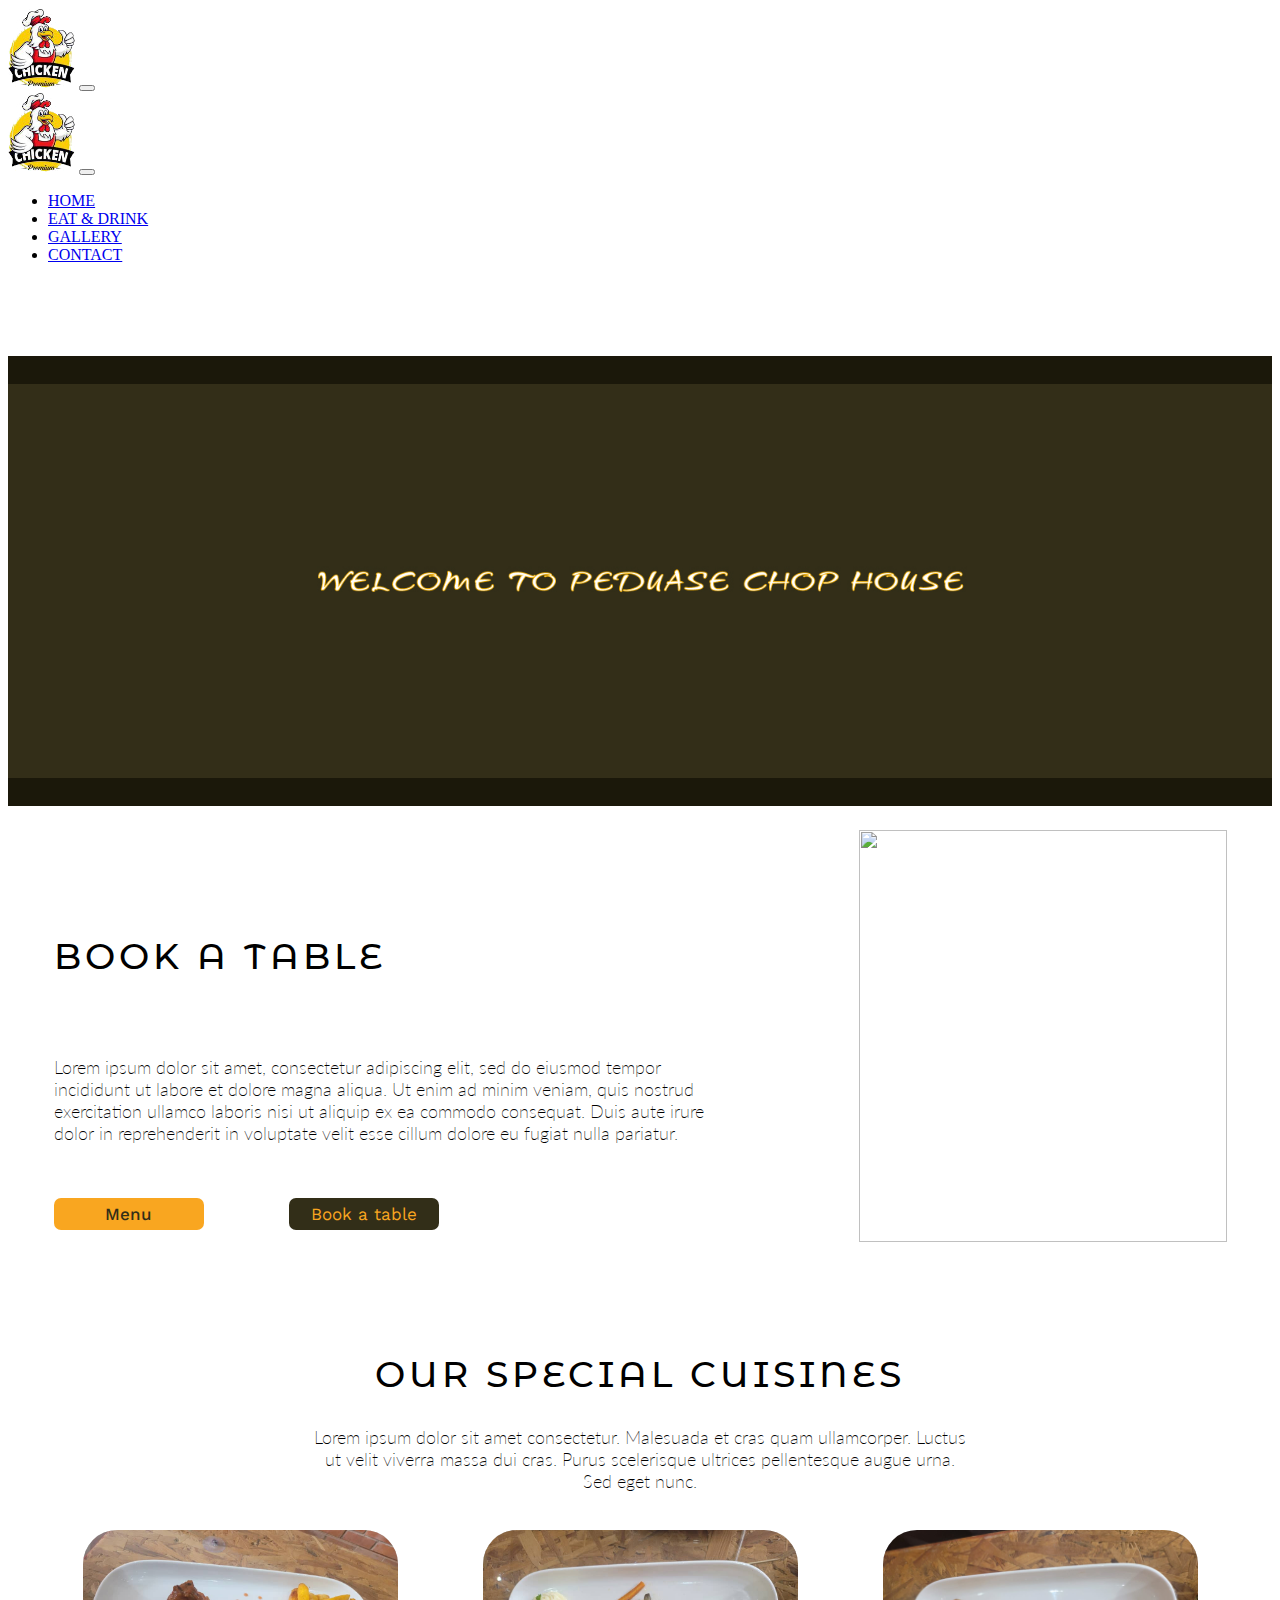
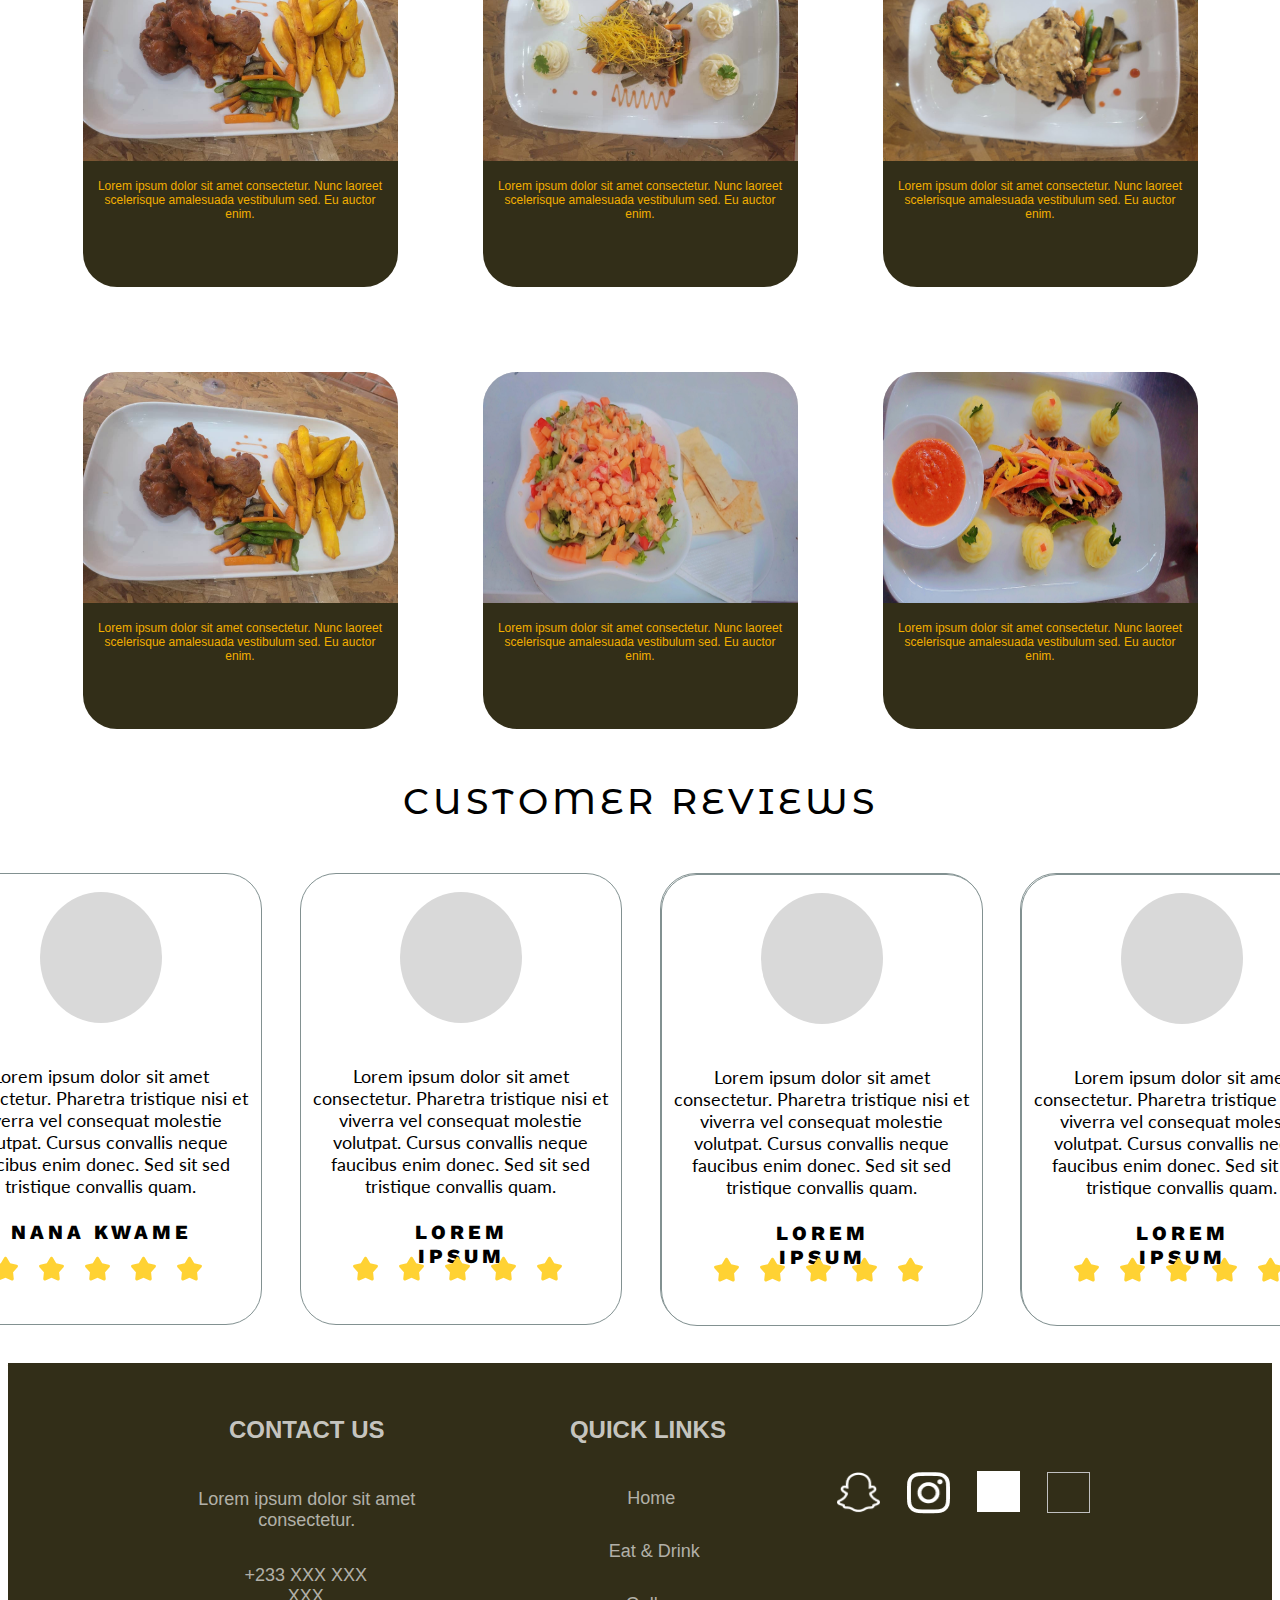
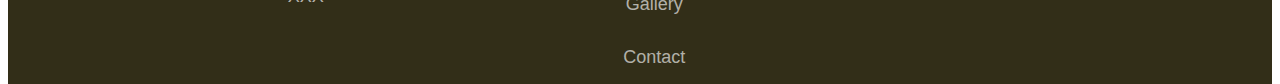
==== index.html @ 3a83e634 "my first commit" ====
<!DOCTYPE html>
<html>

<head>
      <meta charset="UTF-8">
      <meta http-equiv="X-UA-Compatible" content="IE=edge">
      <meta name="viewport" content="width=device-width, initial-scale=1.0">
      <link href="https://cdn.jsdelivr.net/npm/bootstrap@5.3.2/dist/css/bootstrap.min.css" rel="stylesheet"
            integrity="sha384-T3c6CoIi6uLrA9TneNEoa7RxnatzjcDSCmG1MXxSR1GAsXEV/Dwwykc2MPK8M2HN" crossorigin="anonymous">
      <link rel="stylesheet" href="style.css">
      <link rel="stylesheet" href="https://cdn.jsdelivr.net/npm/swiper@11/swiper-bundle.min.css" />
      
</head>


<body>
      <script src="https://cdn.jsdelivr.net/npm/bootstrap@5.3.2/dist/js/bootstrap.bundle.min.js"
            integrity="sha384-C6RzsynM9kWDrMNeT87bh95OGNyZPhcTNXj1NW7RuBCsyN/o0jlpcV8Qyq46cDfL"
            crossorigin="anonymous"></script>
      <script src="script.js"></script>
      <nav class="navbar navbar-expand-lg fixed-top">
            <div class="container-fluid fixed-top">
                  <img class="logo" src="img/chicken-logo2.png" alt=" chicken logo">
                  <button class="navbar-toggler" type="button" data-bs-toggle="offcanvas"
                        data-bs-target="#offcanvasNavbar" aria-controls="offcanvasNavbar"
                        aria-label="Toggle navigation">
                        <span class="navbar-toggler-icon icon-yellow"></span>
                  </button>
                  <div class="offcanvas offcanvas-end" tabindex="-1" id="offcanvasNavbar"
                        aria-labelledby="offcanvasNavbarLabel">
                        <div class="offcanvas-header">
                              <img class="logo" src="img/chicken-logo2.png" alt=" chicken logo">
                              <button type="button" class="btn-close" data-bs-dismiss="offcanvas"
                                    aria-label="Close"></button>
                        </div>
                        <div class="offcanvas-body">
                              <ul class="navbar-nav justify-content-end flex-grow-1 pe-3">
                                    <li class="nav-item">
                                          <a class="nav-link mx-lg-5 " href="#">HOME</a>
                                    </li>
                                    <li class="nav-item">
                                          <a class="nav-link mx-lg-5 " href="#">EAT & DRINK</a>
                                    </li>
                                    <li class="nav-item">
                                          <a class="nav-link mx-lg-5 " href="#">GALLERY</a>
                                    </li>
                                    <li class="nav-item">
                                          <a class="nav-link mx-lg-5 " href="#">CONTACT</a>
                                    </li>
                              </ul>
                        </div>
                  </div>
            </div>
      </nav>

      <div class="slider">
            <img id="slideImg" src="image-slider.jpg"> 
          </div>

          <script>
            // Get reference to img tag 
            var slideImg = document.getElementById('slideImg');
            
            // Array of image paths
            var slides = [
            'WhatsApp Image 2024-01-16 at 22.28.55_844166e4.jpg', 'WhatsApp Image 2024-01-16 at 22.29.02_af6ece21.jpg', 'WhatsApp Image 2024-01-16 at 22.29.22_f16ae131.jpg', 'WhatsApp Image 2024-01-16 at 22.29.27_7551a854.jpg', 'WhatsApp Image 2024-01-16 at 22.29.19_f75b6038.jpg', 'WhatsApp Image 2024-01-16 at 22.29.21_cf6dfa54.jpg'
            ]; 
            
            var start = 0; 
            
            // Function to change image  
            function changeSlide() {
            
              // Increment counter
              start++;
            
              // Reset counter to 0 if needed
              if(start === slides.length) {
                start = 0; 
              }
            
              // Set new image
              slideImg.src = slides[start];
            
            }
            
            // Change image every 2 seconds
            setInterval(changeSlide, 4000);
            </script>
            
      <div class="book-img">
            <div class="book-div">
                  <div class="frame-25">
                        <span class="book-a-table"> BOOK A TABLE </span>
                        <p class="paragraph1">Lorem ipsum dolor sit amet, consectetur adipiscing elit, sed do eiusmod
                              tempor incididunt ut labore et dolore magna aliqua.
                              Ut enim ad minim veniam, quis nostrud exercitation ullamco laboris nisi ut aliquip ex ea
                              commodo consequat.
                              Duis aute irure dolor in reprehenderit in voluptate velit esse cillum dolore eu fugiat
                              nulla pariatur.</p>
                        <div class="buttons-div">
                              <button class="menu-button"> Menu </button>
                              <button class="book-button">Book a table</button>
                        </div>
                  </div>
            </div>
            <div class="young-chef-1">
                  <img class="chef-pic-1" src="img/chef-pic.jpg" />
                 
            </div>
           
      </div>

      <div class="special-cuisine">
            <div class="special-heading">
                  <div class="our-special-cuisines"> OUR SPECIAL CUISINES </div>
            </div>
            <div
                  class="paragraph2">
                  Lorem ipsum dolor sit amet consectetur. Malesuada et cras quam ullamcorper. Luctus ut velit viverra
                  massa dui cras. Purus scelerisque ultrices pellentesque augue urna. Sed eget nunc. </div>
      </div>


      <div class="cuisine-display">
            <div class="rectangle-4">
                  <div class="food-1">
                        <img class="food-1" src="WhatsApp Image 2024-01-16 at 22.28.55_844166e4.jpg">
                  </div>
                  <div class="rectangle-5">
                  </div>
                  <div class="food-text1">
                        Lorem ipsum dolor sit amet consectetur. Nunc laoreet scelerisque amalesuada vestibulum sed. Eu
                        auctor enim.
                  </div>
            </div>
            <div class="component-20">
                  <div class="food-2">
                        <img class="food-2" src="WhatsApp Image 2024-01-16 at 22.29.02_af6ece21.jpg">
                  </div>
                  <div class="rectangle-5">
                  </div>
                  <div class="food-text1">
                        Lorem ipsum dolor sit amet consectetur. Nunc laoreet scelerisque amalesuada vestibulum sed. Eu
                        auctor enim. </div>
            </div>
            <div class="component-19">
                  <div class="food-3">
                        <img class="food-3" src="WhatsApp Image 2024-01-16 at 22.29.05_29b9aa0f.jpg">
                  </div>
                  <div class="rectangle-5">
                  </div>
                  <div class="food-text1">
                        Lorem ipsum dolor sit amet consectetur. Nunc laoreet scelerisque amalesuada vestibulum sed. Eu
                        auctor enim. </div>
            </div>
            <div class="component-23">
                  <div class="food-4">
                        <img class="food-4" src="WhatsApp Image 2024-01-16 at 22.28.55_844166e4.jpg">
                  </div>
                  <div class="rectangle-5">
                  </div>
                  <div class="food-text1">
                        Lorem ipsum dolor sit amet consectetur. Nunc laoreet scelerisque amalesuada vestibulum sed. Eu
                        auctor enim. </div>
            </div>
            <div class="component-24">
                  <div class="food-5">
                        <img class="food-5" src="WhatsApp Image 2024-01-16 at 22.29.19_f75b6038.jpg">
                  </div>
                  <div class="rectangle-5">
                  </div>
                  <div class="food-text1">
                        Lorem ipsum dolor sit amet consectetur. Nunc laoreet scelerisque amalesuada vestibulum sed. Eu
                        auctor enim. </div>
            </div>
            <div class="component-25">
                  <div class="food-6">
                        <img class="food-6" src="WhatsApp Image 2024-01-16 at 22.29.21_cf6dfa54.jpg">
                  </div>
                  <div class="rectangle-5">
                  </div>
                  <div class="food-text1">
                        Lorem ipsum dolor sit amet consectetur. Nunc laoreet scelerisque amalesuada vestibulum sed. Eu
                        auctor enim. </div>
            </div>
      </div>

      
      <div class="customer-reviews"> CUSTOMER REVIEWS </div>
      <div class="comment-div">
            
            <div class="comment-1">
                  <div class="rectangle-3">
                        <div class="ellipse-1">
                        </div>
                        <h1 class="comment-text1"> Lorem ipsum dolor sit amet consectetur.
                              Pharetra tristique nisi et viverra vel consequat molestie volutpat.
                              Cursus convallis neque faucibus enim donec. Sed sit sed tristique convallis quam.
                        </h1>
                        <h2 class="comment-name1"> NANA KWAME </h2>
                        <div class="stars-div">
                              <div class="mingcute-star-fill">
                                    <img src="img/mingcute_star-fill.svg">
                              </div>
                              <div class="mingcute-star-fill">
                                    <img src="img/mingcute_star-fill.svg">
                              </div>
                              <div class="mingcute-star-fill">
                                    <img src="img/mingcute_star-fill.svg">
                              </div>
                              <div class="mingcute-star-fill">
                                    <img src="img/mingcute_star-fill.svg">
                              </div>
                              <div class="mingcute-star-fill">
                                    <img src="img/mingcute_star-fill.svg">
                              </div>
                        </div>

                  </div>


            </div>
            <div class="comment-2">
                  <div class="rectangle-3">
                        <div class="ellipse-1">
                        </div>
                        <h1 class="comment-text2">
                              Lorem ipsum dolor sit amet consectetur. Pharetra tristique nisi et viverra vel consequat
                              molestie volutpat. Cursus convallis neque faucibus enim donec. Sed sit sed tristique convallis
                              quam. 
                        </h1>
                        <h2 class="comment-name2"> LOREM IPSUM </h2>
                        <div class="stars-div">
                              <div class="mingcute-star-fill">
                                    <img src="img/mingcute_star-fill.svg">
                              </div>
                              <div class="mingcute-star-fill">
                                    <img src="img/mingcute_star-fill.svg">
                              </div>
                              <div class="mingcute-star-fill">
                                    <img src="img/mingcute_star-fill.svg">
                              </div>
                              <div class="mingcute-star-fill">
                                    <img src="img/mingcute_star-fill.svg">
                              </div>
                              <div class="mingcute-star-fill">
                                    <img src="img/mingcute_star-fill.svg">
                              </div>
                        </div>

                  </div>
                 
            </div>
            <div class="comment-3">
                  <div class="rectangle-3">
                        <div class="rectangle-3">
                              <div class="ellipse-1">
                              </div>
                              <h1 class="comment-text3">
                                    Lorem ipsum dolor sit amet consectetur. Pharetra tristique nisi et viverra vel consequat
                                    molestie volutpat. Cursus convallis neque faucibus enim donec. Sed sit sed tristique convallis
                                    quam. 
                              </h1>
                              <h2 class="comment-name3"> LOREM IPSUM </h2>
                              <div class="stars-div">
                                    <div class="mingcute-star-fill">
                                          <img src="img/mingcute_star-fill.svg">
                                    </div>
                                    <div class="mingcute-star-fill">
                                          <img src="img/mingcute_star-fill.svg">
                                    </div>
                                    <div class="mingcute-star-fill">
                                          <img src="img/mingcute_star-fill.svg">
                                    </div>
                                    <div class="mingcute-star-fill">
                                          <img src="img/mingcute_star-fill.svg">
                                    </div>
                                    <div class="mingcute-star-fill">
                                          <img src="img/mingcute_star-fill.svg">
                                    </div>
                              </div>
      
                        </div>
                  </div>
                  
            </div>
            <div class="comment-4">
                  <div class="rectangle-3">
                        <div class="rectangle-3">
                              <div class="ellipse-1">
                              </div>
                              <h1 class="comment-text4">
                                    Lorem ipsum dolor sit amet consectetur. Pharetra tristique nisi et viverra vel consequat
                                    molestie volutpat. Cursus convallis neque faucibus enim donec. Sed sit sed tristique convallis
                                    quam. 
                              </h1>
                              <h2 class="comment-name4"> LOREM IPSUM </h2>
                              <div class="stars-div">
                                    <div class="mingcute-star-fill">
                                          <img src="img/mingcute_star-fill.svg">
                                    </div>
                                    <div class="mingcute-star-fill">
                                          <img src="img/mingcute_star-fill.svg">
                                    </div>
                                    <div class="mingcute-star-fill">
                                          <img src="img/mingcute_star-fill.svg">
                                    </div>
                                    <div class="mingcute-star-fill">
                                          <img src="img/mingcute_star-fill.svg">
                                    </div>
                                    <div class="mingcute-star-fill">
                                          <img src="img/mingcute_star-fill.svg">
                                    </div>
                              </div>
      
                        </div>
                  </div>
                
                 
            </div>
      </div>
      
<!-- Swiper -->
<div class="swiper">
      <div class="swiper-wrapper">
        <div class="swiper-slide">
          <div class="rectangle-3">
              <div class="ellipse-1">
              </div>
              <h1 class="comment-text1"> Lorem ipsum dolor sit amet consectetur.
                    Pharetra tristique nisi et viverra vel consequat molestie volutpat.
                    Cursus convallis neque faucibus enim donec. Sed sit sed tristique convallis quam.
              </h1>
              <h2 class="comment-name1"> NANA KWAME </h2>
              <div class="stars-div">
                    <div class="mingcute-star-fill">
                          <img src="img/mingcute_star-fill.svg">
                    </div>
                    <div class="mingcute-star-fill">
                          <img src="img/mingcute_star-fill.svg">
                    </div>
                    <div class="mingcute-star-fill">
                          <img src="img/mingcute_star-fill.svg">
                    </div>
                    <div class="mingcute-star-fill">
                          <img src="img/mingcute_star-fill.svg">
                    </div>
                    <div class="mingcute-star-fill">
                          <img src="img/mingcute_star-fill.svg">
                    </div>
              </div>
  
        </div>
  
        </div>
        <div class="swiper-slide"> <div class="rectangle-3">
          <div class="ellipse-1">
          </div>
          <h1 class="comment-text2">
                Lorem ipsum dolor sit amet consectetur. Pharetra tristique nisi et viverra vel consequat
                molestie volutpat. Cursus convallis neque faucibus enim donec. Sed sit sed tristique convallis
                quam. 
          </h1>
          <h2 class="comment-name2"> LOREM IPSUM </h2>
          <div class="stars-div">
                <div class="mingcute-star-fill">
                      <img src="img/mingcute_star-fill.svg">
                </div>
                <div class="mingcute-star-fill">
                      <img src="img/mingcute_star-fill.svg">
                </div>
                <div class="mingcute-star-fill">
                      <img src="img/mingcute_star-fill.svg">
                </div>
                <div class="mingcute-star-fill">
                      <img src="img/mingcute_star-fill.svg">
                </div>
                <div class="mingcute-star-fill">
                      <img src="img/mingcute_star-fill.svg">
                </div>
          </div>
  
    </div>
  </div>
        <div class="swiper-slide">
          <div class="rectangle-3">
              <div class="rectangle-3">
                    <div class="ellipse-1">
                    </div>
                    <h1 class="comment-text3">
                          Lorem ipsum dolor sit amet consectetur. Pharetra tristique nisi et viverra vel consequat
                          molestie volutpat. Cursus convallis neque faucibus enim donec. Sed sit sed tristique convallis
                          quam. 
                    </h1>
                    <h2 class="comment-name3"> LOREM IPSUM </h2>
                    <div class="stars-div">
                          <div class="mingcute-star-fill">
                                <img src="img/mingcute_star-fill.svg">
                          </div>
                          <div class="mingcute-star-fill">
                                <img src="img/mingcute_star-fill.svg">
                          </div>
                          <div class="mingcute-star-fill">
                                <img src="img/mingcute_star-fill.svg">
                          </div>
                          <div class="mingcute-star-fill">
                                <img src="img/mingcute_star-fill.svg">
                          </div>
                          <div class="mingcute-star-fill">
                                <img src="img/mingcute_star-fill.svg">
                          </div>
                    </div>
  
              </div>
        </div>
        </div>
        <div class="swiper-slide">
              <div class="rectangle-3">
                    <div class="rectangle-3">
                          <div class="ellipse-1">
                          </div>
                          <h1 class="comment-text4">
                                Lorem ipsum dolor sit amet consectetur. Pharetra tristique nisi et viverra vel consequat
                                molestie volutpat. Cursus convallis neque faucibus enim donec. Sed sit sed tristique convallis
                                quam. 
                          </h1>
                          <h2 class="comment-name4"> LOREM IPSUM </h2>
                          <div class="stars-div">
                                <div class="mingcute-star-fill">
                                      <img src="img/mingcute_star-fill.svg">
                                </div>
                                <div class="mingcute-star-fill">
                                      <img src="img/mingcute_star-fill.svg">
                                </div>
                                <div class="mingcute-star-fill">
                                      <img src="img/mingcute_star-fill.svg">
                                </div>
                                <div class="mingcute-star-fill">
                                      <img src="img/mingcute_star-fill.svg">
                                </div>
                                <div class="mingcute-star-fill">
                                      <img src="img/mingcute_star-fill.svg">
                                </div>
                          </div>
  
                    </div>
              </div>
        </div>
      </div>
      <!-- Add Pagination -->
      <div class="swiper-pagination"></div>
      <!-- Add Navigation -->
      <div class="swiper-button-prev"></div>
      <div class="swiper-button-next"></div>
    </div>
  
    <!-- Swiper JS -->
    <script src="https://cdn.jsdelivr.net/npm/swiper@11/swiper-bundle.min.js"></script>
  
    <!-- Include plugin after Swiper -->
    <script>
      /* ========
  Debugger plugin, simple demo plugin to console.log some of callbacks
  ======== */
      function myPlugin({ swiper, extendParams, on }) {
        extendParams({
          debugger: false,
        });
  
        on('init', () => {
          if (!swiper.params.debugger) return;
          console.log('init');
        });
        on('click', (swiper, e) => {
          if (!swiper.params.debugger) return;
          console.log('click');
        });
        on('tap', (swiper, e) => {
          if (!swiper.params.debugger) return;
          console.log('tap');
        });
        on('doubleTap', (swiper, e) => {
          if (!swiper.params.debugger) return;
          console.log('doubleTap');
        });
        on('sliderMove', (swiper, e) => {
          if (!swiper.params.debugger) return;
          console.log('sliderMove');
        });
        on('slideChange', () => {
          if (!swiper.params.debugger) return;
          console.log(
            'slideChange',
            swiper.previousIndex,
            '->',
            swiper.activeIndex
          );
        });
        on('slideChangeTransitionStart', () => {
          if (!swiper.params.debugger) return;
          console.log('slideChangeTransitionStart');
        });
        on('slideChangeTransitionEnd', () => {
          if (!swiper.params.debugger) return;
          console.log('slideChangeTransitionEnd');
        });
        on('transitionStart', () => {
          if (!swiper.params.debugger) return;
          console.log('transitionStart');
        });
        on('transitionEnd', () => {
          if (!swiper.params.debugger) return;
          console.log('transitionEnd');
        });
        on('fromEdge', () => {
          if (!swiper.params.debugger) return;
          console.log('fromEdge');
        });
        on('reachBeginning', () => {
          if (!swiper.params.debugger) return;
          console.log('reachBeginning');
        });
        on('reachEnd', () => {
          if (!swiper.params.debugger) return;
          console.log('reachEnd');
        });
      }
    </script>
  
    <script>
      // Init Swiper
      var swiper = new Swiper('.swiper', {
        // Install Plugin To Swiper
        modules: [myPlugin],
        pagination: {
          el: '.swiper-pagination',
          clickable: true,
        },
        navigation: {
          nextEl: '.swiper-button-next',
          prevEl: '.swiper-button-prev',
        },
        // Enable debugger
        debugger: true,
      });
    </script>

            
<div class="footer">
      <div class="rectangle-4192">
      </div>
      <div class="contact-us"> CONTACT US </div><img class="social-icons" >
      <h1 class="gallery" href="#" > Gallery </h1>
      <h1 class="email"> Lorem ipsum dolor sit amet consectetur. </h1>
      <h1 class="number" > +233 XXX XXX XXX </h1>
      <div class="quick-links"> QUICK LINKS </div>
      <h1 class="home" href="#"> Home </h1>
      <h1 class="eat-drink" href="#"> Eat &amp; Drink </h1>
      <h1 class="contact" href="#"> Contact </h1>
      h1 class="socials"> SOCIALS </h1>
      src="facebook Icon.jpg">
      <img class="social-icons2" src="X icon.jpg">
      <img class="social-icons3"src="Instagram Icon.png">
      <img class="social-icons4"src="Snap icon.png">
  </div>
      </footer>
</body>

</html>
---- style.css ----
@import url('https://fonts.googleapis.com/css2?family=Work+Sans:ital,wght@0,100;0,200;0,300;0,400;0,600;1,100&display=swap');/*font-family: 'Work Sans', sans-serif;*/
  @import url('https://fonts.googleapis.com/css2?family=Protest+Riot&family=Work+Sans:ital,wght@0,100;0,200;0,300;0,400;0,600;1,100&display=swap');/*font-family: 'Protest Riot', sans-serif;
  font-family: 'Work Sans', sans-serif;*/
  @import url('https://fonts.googleapis.com/css2?family=Protest+Riot&family=Work+Sans:ital,wght@0,100;0,200;0,300;0,400;0,600;1,100&display=swap');/*font-family: 'Protest Riot', sans-serif;
  font-family: 'Work Sans', sans-serif;*/
  @import url('https://fonts.googleapis.com/css2?family=Montserrat+Alternates:wght@500;600;700&family=Protest+Riot&family=Work+Sans:ital,wght@0,100;0,200;0,300;0,400;0,600;1,100&display=swap');/*font-family: 'Montserrat Alternates', sans-serif;
  font-family: 'Protest Riot', sans-serif;
  font-family: 'Work Sans', sans-serif;*/
  @import url('https://fonts.googleapis.com/css2?family=Lato:ital@0;1&family=Montserrat+Alternates:wght@500;600;700&family=Protest+Riot&family=Work+Sans:ital,wght@0,100;0,200;0,300;0,400;0,600;1,100&display=swap');/*font-family: 'Lato', sans-serif;
  font-family: 'Montserrat Alternates', sans-serif;
  font-family: 'Protest Riot', sans-serif;
  font-family: 'Work Sans', sans-serif;*/



/*.navbar{background-color: #322E18;
height: 80px;

}

.navbar-toggler{
   border: none;
   font-size:20px;
}

span{
   display:inline-block;
}

.icon-green{
   color: #F9A620;
}
.navbar-toggler:focus, .btn-close:focus{
box-shadow: none ;
outline: none ;
} 

.nav-link{
   color:#F9A620;
   font-family:'Work Sans', sans-serif;
   font-weight: 600;
   transition: 0.4s;
   letter-spacing: 4px;
}

.nav-link:hover, .nav-link:hover{
   color:#ac6a00
}

.offcanvas offcanvas-end{
   width: 200;
}

.offcanvas-body{
   background-color: #322E18;
   
}
.offcanvas-header{
   background-color: #322E18;
}*/

.logo{
   height: 80px;
}

.slider {
   width: 100%;
   height: 500px;
   margin: 20px auto;
   background-color:#1b180a;
   top: 76px;
   position: relative;
 }
 
 .slider-text{
     color: #ffffff;
     text-align: center;
     font-family: 'PathwayGothicOne-Regular', sans-serif;
     font-size: 36px;
     font-weight: 400;
     position: relative;
 }
 
 #slideImg {
   width: 100%;
   height: 100%;
   object-fit: contain;
   position: relative;
 }

.slider{
   width:100%;
   height:450px;
   margin: 0;
  
}
#img{
   width:100%;
   height:100%;
   
}


.img-slider{
   width:100%;
   height:100%;
}



.book-img {
    display: flex;
    flex-direction: row;
    gap: 143px;
    height: 412px;
    position: relative;
    display: flex;
  align-items: center;
  justify-content: center;
  top: 100px;
}

.book-div {
    display: flex;
    flex-direction: row;
    gap: 198px;
    align-items: flex-start;
    justify-content: flex-start;
    flex-shrink: 0;
    height: 304px;
    position: relative;
    top:50px;
}

.frame-25 {
    display: flex;
    flex-direction: column;
    gap: 60px;
    align-items: flex-start;
    justify-content: flex-start;
    flex-shrink: 0;
    position: relative;
}

.book-a-table {
    color: #000000;
    text-align: left;
    font-family: 'Montserrat Alternates', sans-serif;
    font-size: 36px;
    font-weight: 500;
    position: relative;
    letter-spacing: 4px;
}

.paragraph1{
    color: #000000;
    text-align: left;
    font-family: 'Lato', sans-serif;
    font-size: 18px;
    font-weight: 250;
    position: relative;
    width: 662px;
    height: 64px;
}

.buttons-div {
    display: flex;
    flex-direction: row;
    align-items: center;
    justify-content: space-between;
    flex-shrink: 0;
    width: 385px;
    position: relative;
}

.menu-button {
    background: #f9a620;
    border-radius: 7px;
    padding: 10px;
    display: flex;
    flex-direction: row;
    gap: 10px;
    align-items: center;
    justify-content: center;
    flex-shrink: 0;
    width: 150px;
    height: 32px;
    position: relative;
    color: #322e18;
    text-align: left;
    font-family: 'Work Sans', sans-serif;
    font-size: 17px;
    font-weight: 500;
    border: none;
    transition: 0.4s;
}

.menu-button:hover{
   background:#f9a620;
    border-radius: 7px;
    padding: 10px;
    display: flex;
    flex-direction: row;
    gap: 10px;
    align-items: center;
    justify-content: center;
    flex-shrink: 0;
    width: 170px;
    height: 32px;
    position: relative;
    color: #332f1c;
    text-align: left;
    font-family: 'Work Sans', sans-serif;
    font-size: 17px;
    font-weight: 500;
    border: none;
    transition: 0.4s;

}


    

.book-button {
    background: #322e18;
    border-radius: 7px;
    padding: 10px;
    display: flex;
    flex-direction: row;
    gap: 10px;
    align-items: center;
    justify-content: center;
    flex-shrink: 0;
    width: 150px;
    height: 32px;
    position: relative;
    color: #f9a620;
    text-align:center;
    font-family:'Work Sans', sans-serif;
    font-size: 17px;
    font-weight: 400;
    border: none;
    transition: 0.4s
}

.book-button:hover{
   background: #322e18;
   border-radius: 7px;
   padding: 10px;
   display: flex;
   flex-direction: row;
   gap: 10px;
   align-items: center;
   justify-content: center;
   flex-shrink: 0;
   width: 170px;
   height: 32px;
   position: relative;
   color: #f9a620;
   text-align:center;
   font-family:'Work Sans', sans-serif;
   font-size: 17px;
   font-weight: 400;
   border: none;
}

.book-button:active{
   background: #494737;
   border-radius: 7px;
   padding: 10px;
   display: flex;
   flex-direction: row;
   gap: 10px;
   align-items: center;
   justify-content: center;
   flex-shrink: 0;
   width: 170px;
   height: 32px;
   position: relative;
   color: #f9a620;
   text-align:center;
   font-family: 'PathwayGothicOne-Regular', sans-serif;
   font-size: 17px;
   font-weight: 400;
   border: none;
}

.young-chef-1 {
    display: flex;
    flex-direction: row;
    gap: 10px;
    align-items: flex-start;
    justify-content: flex-start;
    flex-shrink: 0;
    width: 368px;
    position: relative;
}

.chef-pic-1 {
    flex-shrink: 0;
    width: 368px;
    height: 412px;
    position: relative;
    object-fit: cover;
}

.frame-48 {
    display: flex;
    flex-direction: column;
    gap: 54px;
    align-items: center;
    justify-content: center;
    position: relative;
}

.frame-45 {
    display: flex;
    flex-direction: column;
    gap: 81px;
    align-items: center;
    justify-content: center;
    flex-shrink: 0;
    width: 966px;
    position: relative;
    overflow: hidden;
}



.special-cuisine {
    display: flex;
    flex-direction: column;
    gap: 30px;
    align-items: center;
    justify-content: center;
    position: relative;
    top: 210px;
}

.special-heading {
    display: flex;
    flex-direction: column;
    gap: 81px;
    align-items: center;
    justify-content: center;
    flex-shrink: 0;
    width: 966px;
    position: relative;
    overflow: hidden;
}

.our-special-cuisines {
   color: #000000;
    text-align: center;
    font-family: 'Montserrat Alternates', sans-serif;
    font-size: 36px;
    font-weight: 500;
    position: relative;
    letter-spacing: 4px;
}

.paragraph2{
   color: #000000;
   text-align: center;
   font-family: 'Lato', sans-serif;
   font-size: 18px;
   font-weight: 200;
   position: relative;
   width: 662px;
   height: 64px;
}


.cuisine-display {
    display: flex;
    flex-direction: row;
    gap: 85px;
    align-items: center;
    justify-content: center;
    flex-wrap: wrap;
    position: relative;
    top:250px;
}

.food-1 {
   background: #d9d9d9;
   border-radius: 34px 34px 0 0;
   position: absolute;
   right: 0%;
   left: 0%;
   width: 100%;
   height: 235px;
   bottom: 0%;
   top: 0%;
   
}


.rectangle-4 {
   flex-shrink: 0;
    width: 315px;
    height: 357px;
    position: relative;
}

.rectangle-5 {
    background: #322e18;
    border-radius: 0px 0px 34px 34px;
    position: absolute;
    right: 0%;
    left: 0%;
    width: 100%;
    bottom: 0%;
    top: 64.78%;
    height: 35.22%;
}

.food-text1{
    color: #f2ae00;
    text-align: center;
    font-family: 'PalatinoLinotype-Regular', sans-serif;
    font-size: 12px;
    font-weight: 400;
    position: absolute;
    right: 2.22%;
    left: 2.22%;
    width: 95.57%;
    bottom: 12.29%;
    top: 69.78%;
    height: 17.93%;
}

.component-20 {
    flex-shrink: 0;
    width: 315px;
    height: 357px;
    position: relative;
}

.food-2 {
   background: #d9d9d9;
   border-radius: 34px 34px 0 0;
   position: absolute;
   right: 0%;
   left: 0%;
   width: 100%;
   height: 235px;
   bottom: 0%;
   top: 0%;
}



.component-19 {
    flex-shrink: 0;
    width: 315px;
    height: 357px;
    position: relative;
}

.food-3 {
   background: #d9d9d9;
   border-radius: 34px 34px 0 0;
   position: absolute;
   right: 0%;
   left: 0%;
   width: 100%;
   height: 235px;
   bottom: 0%;
   top: 0%;
}

.component-23 {
    flex-shrink: 0;
    width: 315px;
    height: 357px;
    position: relative;
}

.food-4 {
   background: #d9d9d9;
   border-radius: 34px 34px 0 0;
   position: absolute;
   right: 0%;
   left: 0%;
   width: 100%;
   height: 235px;
   bottom: 0%;
   top: 0%;
}

.component-24 {
   flex-shrink: 0;
   width: 315px;
   height: 357px;
   position: relative;
}

.food-5 {
   background: #d9d9d9;
   border-radius: 34px 34px 0 0;
   position: absolute;
   right: 0%;
   left: 0%;
   width: 100%;
   height: 235px;
   bottom: 0%;
   top: 0%;
}

.component-25 {
   flex-shrink: 0;
   width: 315px;
   height: 357px;
   position: relative;
}

.food-6 {
   background: #d9d9d9;
   border-radius: 34px 34px 0 0;
   position: absolute;
   right: 0%;
   left: 0%;
   width: 100%;
   height: 235px;
   bottom: 0%;
   top: 0%;
}

.customer-reviews{
   color: #000000;
    text-align: center;
    font-family: 'Montserrat Alternates', sans-serif;
    font-size: 36px;
    font-weight: 500;
    position: relative;
    letter-spacing: 4px;
   top:300px
}

.comment-div {
    display: flex;
    flex-direction: row;
    gap: 40px;
    align-items: center;
    justify-content: center;
    position: relative;
    top: 350px;
    margin: auto;
}

.comment-1 {
    flex-shrink: 0;
    width: 320px;
    height: 450px;
    position: relative;
}

.comment-2 {
   flex-shrink: 0;
   width: 320px;
   height: 450px;
   position: relative;
}

.comment-3 {
   flex-shrink: 0;
   width: 320px;
   height: 450px;
   position: relative;
}

.comment-4 {
   flex-shrink: 0;
   width: 320px;
   height: 450px;
   position: relative;
}

.rectangle-3 {
    background: #ffffff;
    border-radius: 36px;
    border-style: solid;
    border-color: #829191;
    border-width: 0.4px;
    position: absolute;
    right: 0%;
    left: 0%;
    width: 320px;
    bottom: 0%;
    top: 0%;
    height: 450px;
}

.ellipse-1 {
    background: #d9d9d9;
    border-radius: 50%;
    position: absolute;
    right: 30.83%;
    left: 31.04%;
    width: 38.12%;
    bottom: 66.93%;
    top: 4.11%;
    height: 28.96%;
}

.comment-text1{
   color: #000000;
   text-align: center;
   font-family: 'Lato', sans-serif;
   font-size: 18px;
   font-weight: 400;
   position: absolute;
   right: 2.71%;
   left: 2.71%;
   width: 94.58%;
   bottom: 30.38%;
   top: 39.72%;
   height: 29.91%;
}

.comment-text2{
    color: #000000;
    text-align: center;
    font-family: 'Lato', sans-serif;
    font-size: 18px;
    font-weight: 400;
    position: absolute;
    right: 2.71%;
    left: 2.71%;
    width: 94.58%;
    bottom: 30.38%;
    top: 39.72%;
    height: 29.91%;
}

.comment-text3{
   color: #000000;
   text-align: center;
   font-family: 'Lato', sans-serif;
   font-size: 18px;
   font-weight: 400;
   position: absolute;
   right: 2.71%;
   left: 2.71%;
   width: 94.58%;
   bottom: 30.38%;
   top: 39.72%;
   height: 29.91%;
}

.comment-text4{
   color: #000000;
   text-align: center;
   font-family: 'Lato', sans-serif;
   font-size: 18px;
   font-weight: 400;
   position: absolute;
   right: 2.71%;
   left: 2.71%;
   width: 94.58%;
   bottom: 30.38%;
   top: 39.72%;
   height: 29.91%;
}

.comment-name1{
    color: #000000;
    text-align: center;
    font-family: 'Work Sans', sans-serif;
    letter-spacing: 4px;
    font-size: 20px;
    font-weight: 800;
    position: absolute;
    right: 20.62%;
    left: 20.83%;
    width: 58.54%;
    bottom: 21.2%;
    top: 73.1%;
    height: 5.7%;
}

.comment-name2{
   color: #000000;
   text-align: center;
   font-family: 'Work Sans', sans-serif;
    letter-spacing: 4px;
   font-size: 20px;
   font-weight: 800;
   position: absolute;
   right: 20.62%;
   left: 20.83%;
   width: 58.54%;
   bottom: 21.2%;
   top: 73.1%;
   height: 5.7%;
}

.comment-name3{
   color: #000000;
   text-align: center;
   font-family: 'Work Sans', sans-serif;
   letter-spacing: 4px;
   font-size: 20px;
   font-weight: 800;
   position: absolute;
   right: 20.62%;
   left: 20.83%;
   width: 58.54%;
   bottom: 21.2%;
   top: 73.1%;
   height: 5.7%;
}

.comment-name4{
   color: #000000;
   text-align: center;
   font-family: 'Work Sans', sans-serif;
    letter-spacing: 4px;
   font-size: 20px;
   font-weight: 800;
   position: absolute;
   right: 20.62%;
   left: 20.83%;
   width: 58.54%;
   bottom: 21.2%;
   top: 73.1%;
   height: 5.7%;
}

.stars-div {
    display: flex;
    flex-direction: row;
    gap: 10px;
    align-items:center;
    justify-content:center;
    position: absolute;
    right: 27.08%;
    left: 27.08%;
    width: 45.83%;
    bottom: 12.03%;
    top: 385px;
    height: 5.7%;
}

.mingcute-star-fill {
    flex-shrink: 0;
    width: 36px;
    height: 36px;
    position: relative;
    overflow: hidden;
}

.group {
    height: auto;
    position: absolute;
    right: 0%;
    left: 0%;
    width: 100%;
    bottom: 0%;
    top: 0%;
    height: 100%;
    overflow: visible;
}

.group2 {
    height: auto;
    position: absolute;
    right: 0%;
    left: 0%;
    width: 100%;
    bottom: 0%;
    top: 0%;
    height: 100%;
    overflow: visible;
}

.group3 {
    height: auto;
    position: absolute;
    right: 0%;
    left: 0%;
    width: 100%;
    bottom: 0%;
    top: 0%;
    height: 100%;
    overflow: visible;
}

.group4 {
    height: auto;
    position: absolute;
    right: 0%;
    left: 0%;
    width: 100%;
    bottom: 0%;
    top: 0%;
    height: 100%;
    overflow: visible;
}

.mingcute-star-fill2 {
    position: absolute;
    right: 0%;
    left: 0%;
    width: 100%;
    bottom: 0%;
    top: 0%;
    height: 100%;
    overflow: hidden;
}

.group5 {
    height: auto;
    position: absolute;
    right: 0%;
    left: 0%;
    width: 100%;
    bottom: 0%;
    top: 0%;
    height: 100%;
    overflow: visible;
}

.group6 {
    height: auto;
    position: absolute;
    right: 0%;
    left: 0%;
    width: 100%;
    bottom: 0%;
    top: 0%;
    height: 100%;
    overflow: visible;
}

.group7 {
    height: auto;
    position: absolute;
    right: 0%;
    left: 0%;
    width: 100%;
    bottom: 0%;
    top: 0%;
    height: 100%;
    overflow: visible;
}

.group8 {
    height: auto;
    position: absolute;
    right: 0%;
    left: 0%;
    width: 100%;
    bottom: 0%;
    top: 0%;
    height: 100%;
    overflow: visible;
}

.group9 {
    height: auto;
    position: absolute;
    right: 0%;
    left: 0%;
    width: 100%;
    bottom: 0%;
    top: 0%;
    height: 100%;
    overflow: visible;
}

.group10 {
    height: auto;
    position: absolute;
    right: 0%;
    left: 0%;
    width: 100%;
    bottom: 0%;
    top: 0%;
    height: 100%;
    overflow: visible;
}

.group11 {
    height: auto;
    position: absolute;
    right: 0%;
    left: 0%;
    width: 100%;
    bottom: 0%;
    top: 0%;
    height: 100%;
    overflow: visible;
}

.group12 {
    height: auto;
    position: absolute;
    right: 0%;
    left: 0%;
    width: 100%;
    bottom: 0%;
    top: 0%;
    height: 100%;
    overflow: visible;
}

.group13 {
    height: auto;
    position: absolute;
    right: 0%;
    left: 0%;
    width: 100%;
    bottom: 0%;
    top: 0%;
    height: 100%;
    overflow: visible;
}

.group14 {
    height: auto;
    position: absolute;
    right: 0%;
    left: 0%;
    width: 100%;
    bottom: 0%;
    top: 0%;
    height: 100%;
    overflow: visible;
}

.group15 {
    height: auto;
    position: absolute;
    right: 0%;
    left: 0%;
    width: 100%;
    bottom: 0%;
    top: 0%;
    height: 100%;
    overflow: visible;
}

.group16 {
    height: auto;
    position: absolute;
    right: 0%;
    left: 0%;
    width: 100%;
    bottom: 0%;
    top: 0%;
    height: 100%;
    overflow: visible;
}

.group17 {
    height: auto;
    position: absolute;
    right: 0%;
    left: 0%;
    width: 100%;
    bottom: 0%;
    top: 0%;
    height: 100%;
    overflow: visible;
}

.group18 {
    height: auto;
    position: absolute;
    right: 0%;
    left: 0%;
    width: 100%;
    bottom: 0%;
    top: 0%;
    height: 100%;
    overflow: visible;
}

.group19 {
    height: auto;
    position: absolute;
    right: 0%;
    left: 0%;
    width: 100%;
    bottom: 0%;
    top: 0%;
    height: 100%;
    overflow: visible;
}

.group20 {
    height: auto;
    position: absolute;
    right: 0%;
    left: 0%;
    width: 100%;
    bottom: 0%;
    top: 0%;
    height: 100%;
    overflow: visible;
}

.group21 {
    height: auto;
    position: absolute;
    right: 0%;
    left: 0%;
    width: 100%;
    bottom: 0%;
    top: 0%;
    height: 100%;
    overflow: visible;
}

.group22 {
    height: auto;
    position: absolute;
    right: 0%;
    left: 0%;
    width: 100%;
    bottom: 0%;
    top: 0%;
    height: 100%;
    overflow: visible;
}

.group23 {
    height: auto;
    position: absolute;
    right: 0%;
    left: 0%;
    width: 100%;
    bottom: 0%;
    top: 0%;
    height: 100%;
    overflow: visible;
}

.group24 {
    height: auto;
    position: absolute;
    right: 0%;
    left: 0%;
    width: 100%;
    bottom: 0%;
    top: 0%;
    height: 100%;
    overflow: visible;
}

.group25 {
    height: auto;
    position: absolute;
    right: 0%;
    left: 0%;
    width: 100%;
    bottom: 0%;
    top: 0%;
    height: 100%;
    overflow: visible;
}

.group26 {
    height: auto;
    position: absolute;
    right: 0%;
    left: 0%;
    width: 100%;
    bottom: 0%;
    top: 0%;
    height: 100%;
    overflow: visible;
}

.group27 {
    height: auto;
    position: absolute;
    right: 0%;
    left: 0%;
    width: 100%;
    bottom: 0%;
    top: 0%;
    height: 100%;
    overflow: visible;
}

.group28 {
    height: auto;
    position: absolute;
    right: 0%;
    left: 0%;
    width: 100%;
    bottom: 0%;
    top: 0%;
    height: 100%;
    overflow: visible;
}


/*FOOTER*/
.footer {
    height: 320.51px;
    position: relative;
    top:390px;
    display: flex;
}

.rectangle-4192 {
    background: #322e18;
    position: absolute;
    right: 0%;
    left: 0%;
    width: 100%;
    bottom: 0%;
    top: 0%;
    height: 100%;
}

.gallery {
    color: rgba(255, 255, 255, 0.64);
    text-align: center;
    font-family: 'Montserrat-Medium', sans-serif;
    font-size: 18px;
    font-weight: 500;
    position: absolute;
    right: 42.5%;
    left: 44.77%;
    width: 12.73%;
    bottom: 24.46%;
    top: 68.33%;
    height: 7.21%;
}

.contact {
    color: rgba(255, 255, 255, 0.64);
    text-align: center;
    font-family: 'Montserrat-Medium', sans-serif;
    font-size: 18px;
    font-weight: 500;
    position: absolute;
    right: 42.5%;
    left: 44.77%;
    width: 12.73%;
    bottom: 7.92%;
    top: 84.87%;
    height: 7.21%;
}

.eat-drink {
    color: rgba(255, 255, 255, 0.64);
    text-align: center;
    font-family: 'Montserrat-Medium', sans-serif;
    font-size: 18px;
    font-weight: 500;
    position: absolute;
    right: 44.45%;
    left: 46.72%;
    width: 8.83%;
    bottom: 41.03%;
    top: 51.79%;
    height: 7.18%;
}

.home {
    color: rgba(255, 255, 255, 0.64);
    text-align: center;
    font-family: 'Montserrat-Medium', sans-serif;
    font-size: 18px;
    font-weight: 500;
    position: absolute;
    right: 46.64%;
    left: 48.44%;
    width: 4.92%;
    bottom: 57.57%;
    top: 35.26%;
    height: 7.18%;
}

.number{
    color: rgba(255, 255, 255, 0.64);
    text-align: center;
    font-family: 'Montserrat-Medium', sans-serif;
    font-size: 18px;
    font-weight: 500;
    position: absolute;
    right: 70%;
    left: 17.11%;
    width: 12.89%;
    bottom: 33.54%;
    top: 59.28%;
    height: 7.18%;
}

.email {
    color: rgba(255, 255, 255, 0.64);
    text-align: center;
    font-family: 'Montserrat-Medium', sans-serif;
    font-size: 18px;
    font-weight: 500;
    position: absolute;
    right: 67.19%;
    left: 14.45%;
    width: 18.36%;
    bottom: 50.16%;
    top: 35.41%;
    height: 14.43%;
}

.socials {
    color: rgba(255, 255, 255, 0.74);
    text-align: center;
    font-family: 'Montserrat-Bold', sans-serif;
    font-size: 24px;
    font-weight: 700;
    position: absolute;
    right: 20.16%;
    left: 71.25%;
    width: 8.59%;
    bottom: 74.1%;
    top: 16.39%;
    height: 9.51%;
}

.quick-links {
    color: rgba(255, 255, 255, 0.74);
    text-align: center;
    font-family: 'Montserrat-Bold', sans-serif;
    font-size: 24px;
    font-weight: 700;
    position: absolute;
    right: 42.97%;
    left: 44.22%;
    width: 12.81%;
    bottom: 74.1%;
    top: 16.39%;
    height: 9.51%;
}

.contact-us {
    color: rgba(255, 255, 255, 0.74);
    text-align: center;
    font-family: 'Montserrat-Bold', sans-serif;
    font-size: 24px;
    font-weight: 700;
    position: absolute;
    right: 70%;
    left: 17.27%;
    width: 12.73%;
    bottom: 74.1%;
    top: 16.39%;
    height: 9.51%;
}

.social-icons {
    height: auto;
    position: absolute;
    right: 14.37%;
    left: 82.19%;
    width: 3.44%;
    bottom: 53.11%;
    top: 34.1%;
    height: 12.79%;
    overflow: visible;
}

.social-icons2 {
    height: auto;
    position: absolute;
    right: 19.92%;
    left: 76.64%;
    width: 3.44%;
    bottom: 53.44%;
    top: 33.77%;
    height: 12.79%;
    overflow: visible;
}

.social-icons3 {
    height: auto;
    position: absolute;
    right: 25.47%;
    left: 71.09%;
    width: 3.44%;
    bottom: 52.82%;
    top: 34.1%;
    height: 13.08%;
    overflow: visible;
}

.social-icons4 {
    height: auto;
    position: absolute;
    right: 31.02%;
    left: 65.55%;
    width: 3.44%;
    bottom: 53.11%;
    top: 34.1%;
    height: 12.79%;
    overflow: visible;
}


.swiper {
   display: none;
 }



 

 


@media only screen and (max-width: 768px){

   .container-fluid fixed-top{
      display:contents;

   }
html{width: 100%;
   height: 100%;

}

   .logo{
      top: 0;
   }


   .book-img {
      display: flex;
      flex-direction: column;
      gap: 30px;
      height: 412px;
      position: relative;
      display: flex;
    align-items: center;
    justify-content: center;
    top: 300px;
  }
  
  .book-div {
      display: inline-block;
      flex-direction: row;
      gap: 198px;
      align-items: flex-start;
      justify-content: flex-start;
      flex-shrink: 0;
      height: 304px;
      position: relative;
      top:50px;
  }
  
  .frame-25 {
      display: flex;
      flex-direction: column;
      gap: 40px;
      align-items: center;
      justify-content: center;
      flex-shrink: 0;
      position: relative;
  }
  
  .book-a-table {
      color: #000000;
      text-align: center;
      font-family: 'Montserrat Alternates', sans-serif;
      font-size: 20px;
      font-weight: 400;
      position: relative;
  }
  
  .paragraph1{
      color: #000000;
      text-align: center;
      font-family: 'Lato', sans-serif;
      font-size: 15px;
      font-weight: 200;
      position: relative;
      width: 502px;
      height: 64px;
  }
  
  .buttons-div {
      display: flex;
      flex-direction: row;
      align-items: center;
      justify-content: space-between;
      flex-shrink: 0;
      width: 385px;
      position: relative;
      ;
  }
  
  .menu-button {
      background: #f9a620;
      border-radius: 7px;
      padding: 10px;
      display: flex;
      flex-direction: row;
      gap: 10px;
      align-items: center;
      justify-content: center;
      flex-shrink: 0;
      width: 150px;
      height: 32px;
      position: relative;
      color: #322e18;
      text-align: left;
      font-family: 'PathwayGothicOne-Regular', sans-serif;
      font-size: 17px;
      font-weight: 400;
      border: none;
      transition: 0.4s;
  }
  
  .menu-button:hover{
     background:#f9a620;
      border-radius: 7px;
      padding: 10px;
      display: flex;
      flex-direction: row;
      gap: 10px;
      align-items: center;
      justify-content: center;
      flex-shrink: 0;
      width: 170px;
      height: 32px;
      position: relative;
      color: #332f1c;
      text-align: left;
      font-family: 'PathwayGothicOne-Regular', sans-serif;
      font-size: 17px;
      font-weight: 400;
      border: none;
      transition: 0.4s;
  
  }
  
  .menu-button:hover{
     background: #f9c26a;
      border-radius: 7px;
      padding: 10px;
      display: flex;
      flex-direction: row;
      gap: 10px;
      align-items: center;
      justify-content: center;
      flex-shrink: 0;
      width: 170px;
      height: 32px;
      position: relative;
      color: #332f1c;
      text-align: left;
      font-family: 'PathwayGothicOne-Regular', sans-serif;
      font-size: 17px;
      font-weight: 400;
      border: none;
      
  
  }
  
  .book-button {
      background: #322e18;
      border-radius: 7px;
      padding: 10px;
      display: flex;
      flex-direction: row;
      gap: 10px;
      align-items: center;
      justify-content: center;
      flex-shrink: 0;
      width: 150px;
      height: 32px;
      position: relative;
      color: #f9a620;
      text-align:center;
      font-family: 'PathwayGothicOne-Regular', sans-serif;
      font-size: 17px;
      font-weight: 400;
      border: none;
      transition: 0.4s
  }
  
  .book-button:hover{
     background: #322e18;
     border-radius: 7px;
     padding: 10px;
     display: flex;
     flex-direction: row;
     gap: 10px;
     align-items: center;
     justify-content: center;
     flex-shrink: 0;
     width: 170px;
     height: 32px;
     position: relative;
     color: #f9a620;
     text-align:center;
     font-family: 'PathwayGothicOne-Regular', sans-serif;
     font-size: 17px;
     font-weight: 400;
     border: none;
  }
  
  .book-button:active{
     background: #494737;
     border-radius: 7px;
     padding: 10px;
     display: flex;
     flex-direction: row;
     gap: 10px;
     align-items: center;
     justify-content: center;
     flex-shrink: 0;
     width: 170px;
     height: 32px;
     position: relative;
     color: #f9a620;
     text-align:center;
     font-family: 'PathwayGothicOne-Regular', sans-serif;
     font-size: 17px;
     font-weight: 400;
     border: none;
  }
  

  .young-chef-1 {
   display: flex;
   flex-direction: column;
   gap: 10px;
   align-items: flex-start;
   justify-content: flex-start;
   flex-shrink: 0;
   width: 368px;
   position: relative;
}



.our-special-cuisines{
   color: #000000;
   text-align: left;
   font-family: 'Montserrat Alternates', sans-serif;
   font-size: 20px;
   font-weight: 500;
   position: relative;
   letter-spacing: 4px;

   
}

.special-cuisine {
   display: flex;
   flex-direction: column;
   gap: 30px;
   align-items: center;
   justify-content: center;
   position: relative;
   top: 550px;
}

.special-heading {
   display: flex;
   flex-direction: column;
   gap: 81px;
   align-items: center;
   justify-content: center;
   flex-shrink: 0;
   width: 966px;
   position: relative;
   overflow: hidden;
}

.cuisine-display {
   display: flex;
   flex-direction: row;
   gap: 85px;
   align-items: center;
   justify-content: center;
   flex-wrap: wrap;
   position: relative;
   top:600px;
}

.paragraph2{
   color: #000000;
   text-align: center;
   font-family: 'Lato', sans-serif;
   font-size: 16px;
   font-weight: 200;
   position: relative;
   width: 442px;
   height: 64px;
}

.customer-reviews{
   color: #000000;
   text-align: center;
   font-family: 'Montserrat Alternates', sans-serif;
   font-size: 20px;
   font-weight: 500;
   position: relative;
   letter-spacing: 4px;
   top:675px;
   
}


.swiper {
   width: 321px;
   height: 452px;
   border-radius: 36px;
   top:720px;
 }

 .swiper-slide {
   text-align: center;
   font-size: 18px;
   background: #fff;
   display: flex;
   justify-content: center;
   align-items: center;
 }

 .swiper-button-next, .swiper-button-prev{
     opacity: 0.7;
     color:#322e18;
     transition: all 0.4s ease;
     
     
 }

 .swiper-button-next:hover, .swiper-button-prev:hover{
     opacity:1;
     color:#322e18;
     
 }

 .swiper-pagination-bullet{
     height: 7px;
     width: 26;
     border-radius:25px;
     color: #322e18;
 }

 .rectangle-3 {
   background: #ffffff;
   border-radius: 36px;
   border-style: solid;
   border-color: #829191;
   border-width: 0.4px;
   position: absolute;
   right: 0%;
   left: 0%;
   width: 320px;
   bottom: 0%;
   top: 0%;
   height: 450px;
}

.ellipse-1 {
   background: #d9d9d9;
   border-radius: 50%;
   position: absolute;
   right: 30.83%;
   left: 31.04%;
   width: 38.12%;
   bottom: 66.93%;
   top: 4.11%;
   height: 28.96%;
}

.comment-text1{
  color: #000000;
  text-align: center;
  font-family: 'Lato', sans-serif;
  font-size: 16px;
  font-weight: 400;
  position: absolute;
  right: 2.71%;
  left: 2.71%;
  width: 94.58%;
  bottom: 30.38%;
  top: 39.72%;
  height: 29.91%;
}

.comment-text2{
   color: #000000;
   text-align: center;
   font-family: 'Lato', sans-serif;
   font-size: 18px;
   font-weight: 400;
   position: absolute;
   right: 2.71%;
   left: 2.71%;
   width: 94.58%;
   bottom: 30.38%;
   top: 39.72%;
   height: 29.91%;
}

.comment-text3{
  color: #000000;
  text-align: center;
  font-family:  'Lato', sans-serif;
  font-size: 18px;
  font-weight: 400;
  position: absolute;
  right: 2.71%;
  left: 2.71%;
  width: 94.58%;
  bottom: 30.38%;
  top: 39.72%;
  height: 29.91%;
}

.comment-text4{
  color: #000000;
  text-align: center;
  font-family: 'Lato', sans-serif;
  font-size: 18px;
  font-weight: 400;
  position: absolute;
  right: 2.71%;
  left: 2.71%;
  width: 94.58%;
  bottom: 30.38%;
  top: 39.72%;
  height: 29.91%;
}

.comment-name1{
   color: #000000;
   text-align: center;
   font-family: 'Work Sans', sans-serif;
    letter-spacing: 4px;
   font-size: 20px;
   font-weight: 800;
   position: absolute;
   right: 20.62%;
   left: 20.83%;
   width: 58.54%;
   bottom: 21.2%;
   top: 73.1%;
   height: 5.7%;
}

.comment-name2{
  color: #000000;
  text-align: center;
  font-family: 'Work Sans', sans-serif;
    letter-spacing: 4px;
  font-size: 20px;
  font-weight: 800;
  position: absolute;
  right: 20.62%;
  left: 20.83%;
  width: 58.54%;
  bottom: 21.2%;
  top: 73.1%;
  height: 5.7%;
}

.comment-name3{
  color: #000000;
  text-align: center;
  font-family: 'Work Sans', sans-serif;
    letter-spacing: 4px;
  font-size: 20px;
  font-weight: 800;
  position: absolute;
  right: 20.62%;
  left: 20.83%;
  width: 58.54%;
  bottom: 21.2%;
  top: 73.1%;
  height: 5.7%;
}

.comment-name4{
  color: #000000;
  text-align: center;
  font-family: 'Work Sans', sans-serif;
  letter-spacing: 4px;
  font-size: 20px;
  font-weight: 800;
  position: absolute;
  right: 20.62%;
  left: 20.83%;
  width: 58.54%;
  bottom: 21.2%;
  top: 73.1%;
  height: 5.7%;
}

.stars-div {
   display: flex;
   flex-direction: row;
   gap: 10px;
   align-items:center;
   justify-content:center;
   position: absolute;
   right: 27.08%;
   left: 27.08%;
   width: 45.83%;
   bottom: 12.03%;
   top: 385px;
   height: 5.7%;
}


.comment-div{
   display: none;
}

.footer {
   height: 320.51px;
   position: relative;
   top:750px;
   display: flex;
}


}
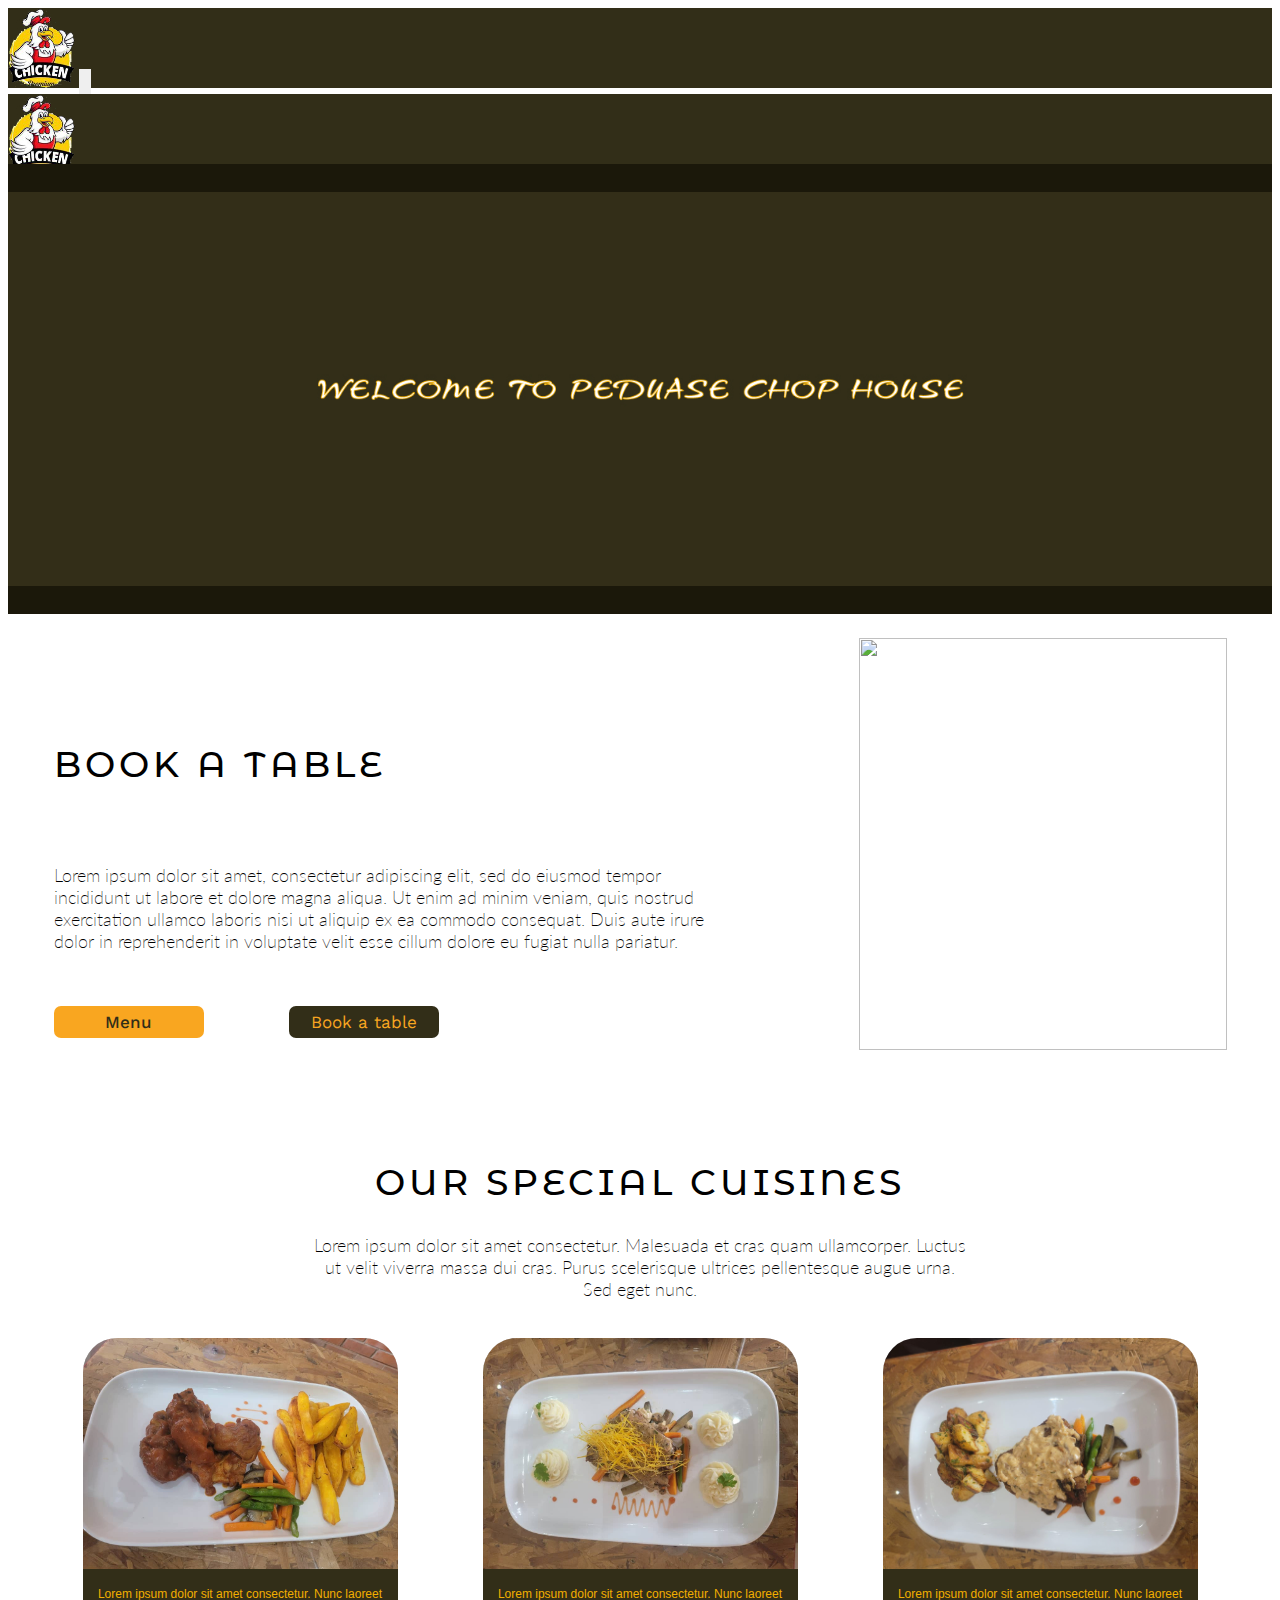
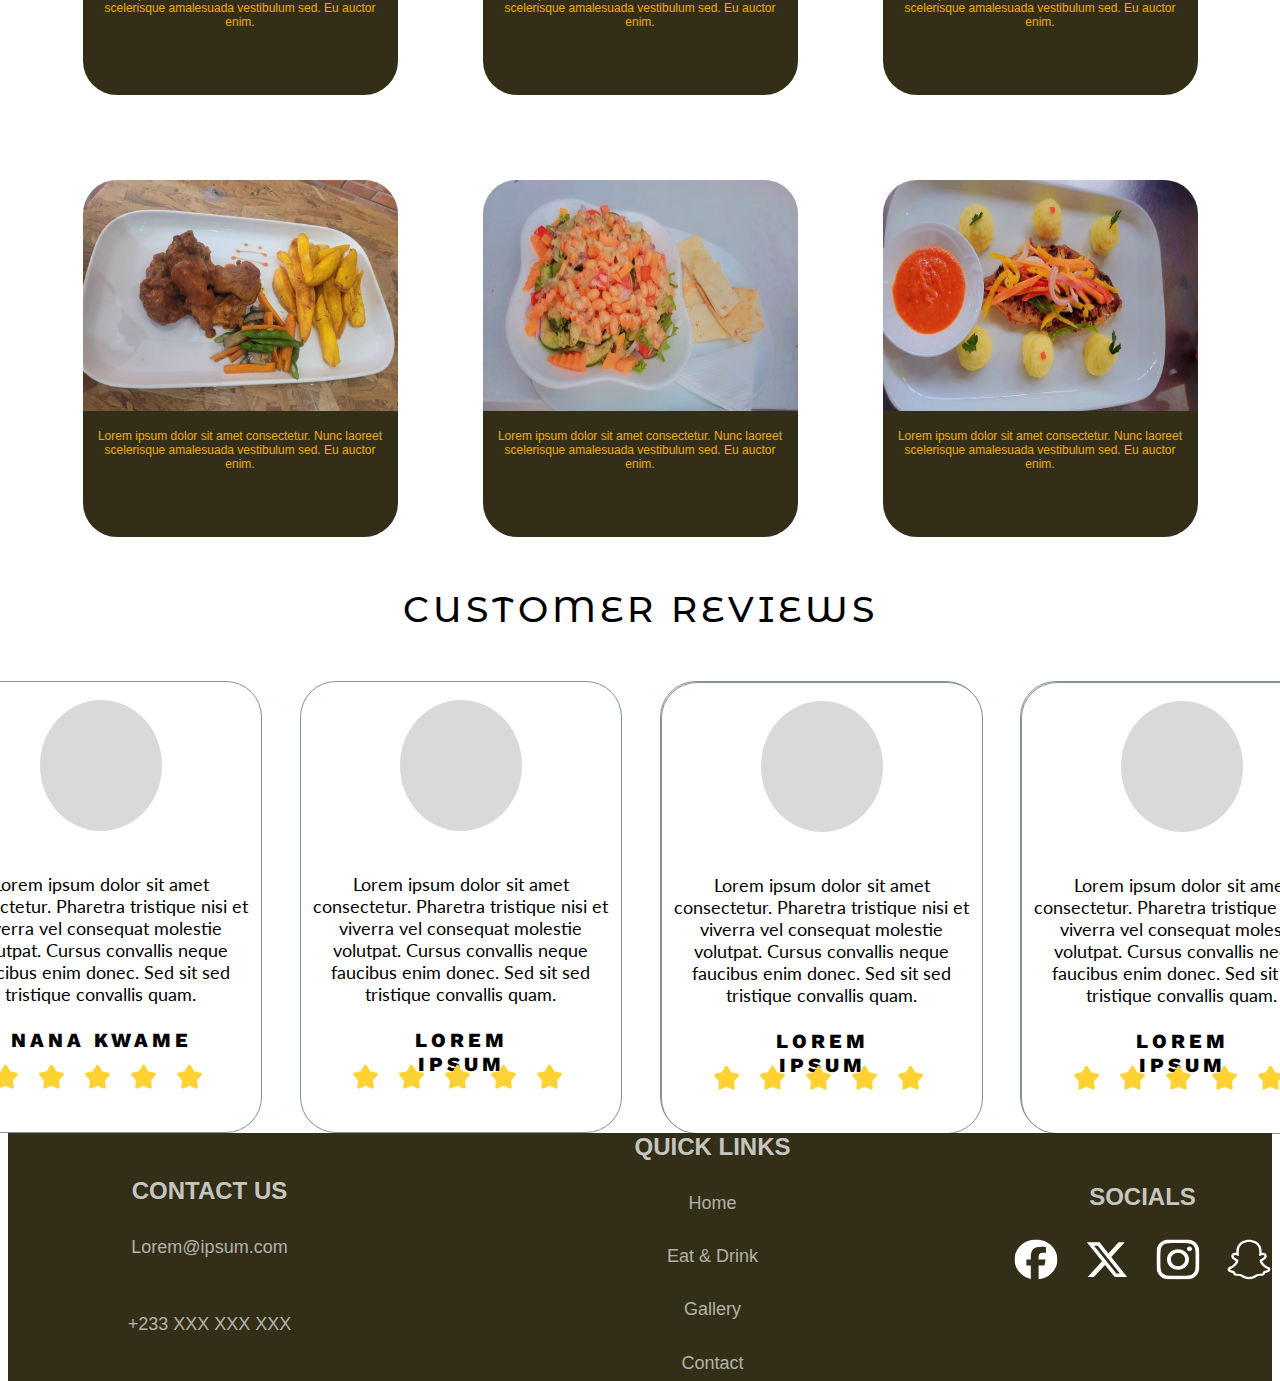
==== commit e5d14f65: "debugged social icons" ====
--- a/index.html
+++ b/index.html
@@ -9,7 +9,7 @@
             integrity="sha384-T3c6CoIi6uLrA9TneNEoa7RxnatzjcDSCmG1MXxSR1GAsXEV/Dwwykc2MPK8M2HN" crossorigin="anonymous">
       <link rel="stylesheet" href="style.css">
       <link rel="stylesheet" href="https://cdn.jsdelivr.net/npm/swiper@11/swiper-bundle.min.css" />
-      
+
 </head>
 
 
@@ -54,40 +54,40 @@
       </nav>
 
       <div class="slider">
-            <img id="slideImg" src="image-slider.jpg"> 
-          </div>
-
-          <script>
+            <img id="slideImg" src="image-slider.jpg">
+      </div>
+
+      <script>
             // Get reference to img tag 
             var slideImg = document.getElementById('slideImg');
-            
+
             // Array of image paths
             var slides = [
-            'WhatsApp Image 2024-01-16 at 22.28.55_844166e4.jpg', 'WhatsApp Image 2024-01-16 at 22.29.02_af6ece21.jpg', 'WhatsApp Image 2024-01-16 at 22.29.22_f16ae131.jpg', 'WhatsApp Image 2024-01-16 at 22.29.27_7551a854.jpg', 'WhatsApp Image 2024-01-16 at 22.29.19_f75b6038.jpg', 'WhatsApp Image 2024-01-16 at 22.29.21_cf6dfa54.jpg'
-            ]; 
-            
-            var start = 0; 
-            
+                  'WhatsApp Image 2024-01-16 at 22.28.55_844166e4.jpg', 'WhatsApp Image 2024-01-16 at 22.29.02_af6ece21.jpg', 'WhatsApp Image 2024-01-16 at 22.29.22_f16ae131.jpg', 'WhatsApp Image 2024-01-16 at 22.29.27_7551a854.jpg', 'WhatsApp Image 2024-01-16 at 22.29.19_f75b6038.jpg', 'WhatsApp Image 2024-01-16 at 22.29.21_cf6dfa54.jpg'
+            ];
+
+            var start = 0;
+
             // Function to change image  
             function changeSlide() {
-            
-              // Increment counter
-              start++;
-            
-              // Reset counter to 0 if needed
-              if(start === slides.length) {
-                start = 0; 
-              }
-            
-              // Set new image
-              slideImg.src = slides[start];
-            
+
+                  // Increment counter
+                  start++;
+
+                  // Reset counter to 0 if needed
+                  if (start === slides.length) {
+                        start = 0;
+                  }
+
+                  // Set new image
+                  slideImg.src = slides[start];
+
             }
-            
+
             // Change image every 2 seconds
             setInterval(changeSlide, 4000);
-            </script>
-            
+      </script>
+
       <div class="book-img">
             <div class="book-div">
                   <div class="frame-25">
@@ -106,17 +106,16 @@
             </div>
             <div class="young-chef-1">
                   <img class="chef-pic-1" src="img/chef-pic.jpg" />
-                 
-            </div>
-           
+
+            </div>
+
       </div>
 
       <div class="special-cuisine">
             <div class="special-heading">
                   <div class="our-special-cuisines"> OUR SPECIAL CUISINES </div>
             </div>
-            <div
-                  class="paragraph2">
+            <div class="paragraph2">
                   Lorem ipsum dolor sit amet consectetur. Malesuada et cras quam ullamcorper. Luctus ut velit viverra
                   massa dui cras. Purus scelerisque ultrices pellentesque augue urna. Sed eget nunc. </div>
       </div>
@@ -186,10 +185,10 @@
             </div>
       </div>
 
-      
+
       <div class="customer-reviews"> CUSTOMER REVIEWS </div>
       <div class="comment-div">
-            
+
             <div class="comment-1">
                   <div class="rectangle-3">
                         <div class="ellipse-1">
@@ -227,8 +226,9 @@
                         </div>
                         <h1 class="comment-text2">
                               Lorem ipsum dolor sit amet consectetur. Pharetra tristique nisi et viverra vel consequat
-                              molestie volutpat. Cursus convallis neque faucibus enim donec. Sed sit sed tristique convallis
-                              quam. 
+                              molestie volutpat. Cursus convallis neque faucibus enim donec. Sed sit sed tristique
+                              convallis
+                              quam.
                         </h1>
                         <h2 class="comment-name2"> LOREM IPSUM </h2>
                         <div class="stars-div">
@@ -250,7 +250,7 @@
                         </div>
 
                   </div>
-                 
+
             </div>
             <div class="comment-3">
                   <div class="rectangle-3">
@@ -258,9 +258,11 @@
                               <div class="ellipse-1">
                               </div>
                               <h1 class="comment-text3">
-                                    Lorem ipsum dolor sit amet consectetur. Pharetra tristique nisi et viverra vel consequat
-                                    molestie volutpat. Cursus convallis neque faucibus enim donec. Sed sit sed tristique convallis
-                                    quam. 
+                                    Lorem ipsum dolor sit amet consectetur. Pharetra tristique nisi et viverra vel
+                                    consequat
+                                    molestie volutpat. Cursus convallis neque faucibus enim donec. Sed sit sed tristique
+                                    convallis
+                                    quam.
                               </h1>
                               <h2 class="comment-name3"> LOREM IPSUM </h2>
                               <div class="stars-div">
@@ -280,10 +282,10 @@
                                           <img src="img/mingcute_star-fill.svg">
                                     </div>
                               </div>
-      
-                        </div>
-                  </div>
-                  
+
+                        </div>
+                  </div>
+
             </div>
             <div class="comment-4">
                   <div class="rectangle-3">
@@ -291,9 +293,11 @@
                               <div class="ellipse-1">
                               </div>
                               <h1 class="comment-text4">
-                                    Lorem ipsum dolor sit amet consectetur. Pharetra tristique nisi et viverra vel consequat
-                                    molestie volutpat. Cursus convallis neque faucibus enim donec. Sed sit sed tristique convallis
-                                    quam. 
+                                    Lorem ipsum dolor sit amet consectetur. Pharetra tristique nisi et viverra vel
+                                    consequat
+                                    molestie volutpat. Cursus convallis neque faucibus enim donec. Sed sit sed tristique
+                                    convallis
+                                    quam.
                               </h1>
                               <h2 class="comment-name4"> LOREM IPSUM </h2>
                               <div class="stars-div">
@@ -313,256 +317,278 @@
                                           <img src="img/mingcute_star-fill.svg">
                                     </div>
                               </div>
-      
-                        </div>
-                  </div>
-                
-                 
-            </div>
-      </div>
-      
-<!-- Swiper -->
-<div class="swiper">
-      <div class="swiper-wrapper">
-        <div class="swiper-slide">
-          <div class="rectangle-3">
-              <div class="ellipse-1">
+
+                        </div>
+                  </div>
+
+
+            </div>
+      </div>
+
+      <!-- Swiper -->
+      <div class="swiper">
+            <div class="swiper-wrapper">
+                  <div class="swiper-slide">
+                        <div class="rectangle-3">
+                              <div class="ellipse-1">
+                              </div>
+                              <h1 class="comment-text1"> Lorem ipsum dolor sit amet consectetur.
+                                    Pharetra tristique nisi et viverra vel consequat molestie volutpat.
+                                    Cursus convallis neque faucibus enim donec. Sed sit sed tristique convallis quam.
+                              </h1>
+                              <h2 class="comment-name1"> NANA KWAME </h2>
+                              <div class="stars-div">
+                                    <div class="mingcute-star-fill">
+                                          <img src="img/mingcute_star-fill.svg">
+                                    </div>
+                                    <div class="mingcute-star-fill">
+                                          <img src="img/mingcute_star-fill.svg">
+                                    </div>
+                                    <div class="mingcute-star-fill">
+                                          <img src="img/mingcute_star-fill.svg">
+                                    </div>
+                                    <div class="mingcute-star-fill">
+                                          <img src="img/mingcute_star-fill.svg">
+                                    </div>
+                                    <div class="mingcute-star-fill">
+                                          <img src="img/mingcute_star-fill.svg">
+                                    </div>
+                              </div>
+
+                        </div>
+
+                  </div>
+                  <div class="swiper-slide">
+                        <div class="rectangle-3">
+                              <div class="ellipse-1">
+                              </div>
+                              <h1 class="comment-text2">
+                                    Lorem ipsum dolor sit amet consectetur. Pharetra tristique nisi et viverra vel
+                                    consequat
+                                    molestie volutpat. Cursus convallis neque faucibus enim donec. Sed sit sed tristique
+                                    convallis
+                                    quam.
+                              </h1>
+                              <h2 class="comment-name2"> LOREM IPSUM </h2>
+                              <div class="stars-div">
+                                    <div class="mingcute-star-fill">
+                                          <img src="img/mingcute_star-fill.svg">
+                                    </div>
+                                    <div class="mingcute-star-fill">
+                                          <img src="img/mingcute_star-fill.svg">
+                                    </div>
+                                    <div class="mingcute-star-fill">
+                                          <img src="img/mingcute_star-fill.svg">
+                                    </div>
+                                    <div class="mingcute-star-fill">
+                                          <img src="img/mingcute_star-fill.svg">
+                                    </div>
+                                    <div class="mingcute-star-fill">
+                                          <img src="img/mingcute_star-fill.svg">
+                                    </div>
+                              </div>
+
+                        </div>
+                  </div>
+                  <div class="swiper-slide">
+                        <div class="rectangle-3">
+                              <div class="rectangle-3">
+                                    <div class="ellipse-1">
+                                    </div>
+                                    <h1 class="comment-text3">
+                                          Lorem ipsum dolor sit amet consectetur. Pharetra tristique nisi et viverra vel
+                                          consequat
+                                          molestie volutpat. Cursus convallis neque faucibus enim donec. Sed sit sed
+                                          tristique convallis
+                                          quam.
+                                    </h1>
+                                    <h2 class="comment-name3"> LOREM IPSUM </h2>
+                                    <div class="stars-div">
+                                          <div class="mingcute-star-fill">
+                                                <img src="img/mingcute_star-fill.svg">
+                                          </div>
+                                          <div class="mingcute-star-fill">
+                                                <img src="img/mingcute_star-fill.svg">
+                                          </div>
+                                          <div class="mingcute-star-fill">
+                                                <img src="img/mingcute_star-fill.svg">
+                                          </div>
+                                          <div class="mingcute-star-fill">
+                                                <img src="img/mingcute_star-fill.svg">
+                                          </div>
+                                          <div class="mingcute-star-fill">
+                                                <img src="img/mingcute_star-fill.svg">
+                                          </div>
+                                    </div>
+
+                              </div>
+                        </div>
+                  </div>
+                  <div class="swiper-slide">
+                        <div class="rectangle-3">
+                              <div class="rectangle-3">
+                                    <div class="ellipse-1">
+                                    </div>
+                                    <h1 class="comment-text4">
+                                          Lorem ipsum dolor sit amet consectetur. Pharetra tristique nisi et viverra vel
+                                          consequat
+                                          molestie volutpat. Cursus convallis neque faucibus enim donec. Sed sit sed
+                                          tristique convallis
+                                          quam.
+                                    </h1>
+                                    <h2 class="comment-name4"> LOREM IPSUM </h2>
+                                    <div class="stars-div">
+                                          <div class="mingcute-star-fill">
+                                                <img src="img/mingcute_star-fill.svg">
+                                          </div>
+                                          <div class="mingcute-star-fill">
+                                                <img src="img/mingcute_star-fill.svg">
+                                          </div>
+                                          <div class="mingcute-star-fill">
+                                                <img src="img/mingcute_star-fill.svg">
+                                          </div>
+                                          <div class="mingcute-star-fill">
+                                                <img src="img/mingcute_star-fill.svg">
+                                          </div>
+                                          <div class="mingcute-star-fill">
+                                                <img src="img/mingcute_star-fill.svg">
+                                          </div>
+                                    </div>
+
+                              </div>
+                        </div>
+                  </div>
+            </div>
+            <!-- Add Pagination -->
+            <div class="swiper-pagination"></div>
+            <!-- Add Navigation -->
+            <div class="swiper-button-prev"></div>
+            <div class="swiper-button-next"></div>
+      </div>
+
+      <!-- Swiper JS -->
+      <script src="https://cdn.jsdelivr.net/npm/swiper@11/swiper-bundle.min.js"></script>
+
+      <!-- Include plugin after Swiper -->
+      <script>
+            /* ========
+        Debugger plugin, simple demo plugin to console.log some of callbacks
+        ======== */
+            function myPlugin({ swiper, extendParams, on }) {
+                  extendParams({
+                        debugger: false,
+                  });
+
+                  on('init', () => {
+                        if (!swiper.params.debugger) return;
+                        console.log('init');
+                  });
+                  on('click', (swiper, e) => {
+                        if (!swiper.params.debugger) return;
+                        console.log('click');
+                  });
+                  on('tap', (swiper, e) => {
+                        if (!swiper.params.debugger) return;
+                        console.log('tap');
+                  });
+                  on('doubleTap', (swiper, e) => {
+                        if (!swiper.params.debugger) return;
+                        console.log('doubleTap');
+                  });
+                  on('sliderMove', (swiper, e) => {
+                        if (!swiper.params.debugger) return;
+                        console.log('sliderMove');
+                  });
+                  on('slideChange', () => {
+                        if (!swiper.params.debugger) return;
+                        console.log(
+                              'slideChange',
+                              swiper.previousIndex,
+                              '->',
+                              swiper.activeIndex
+                        );
+                  });
+                  on('slideChangeTransitionStart', () => {
+                        if (!swiper.params.debugger) return;
+                        console.log('slideChangeTransitionStart');
+                  });
+                  on('slideChangeTransitionEnd', () => {
+                        if (!swiper.params.debugger) return;
+                        console.log('slideChangeTransitionEnd');
+                  });
+                  on('transitionStart', () => {
+                        if (!swiper.params.debugger) return;
+                        console.log('transitionStart');
+                  });
+                  on('transitionEnd', () => {
+                        if (!swiper.params.debugger) return;
+                        console.log('transitionEnd');
+                  });
+                  on('fromEdge', () => {
+                        if (!swiper.params.debugger) return;
+                        console.log('fromEdge');
+                  });
+                  on('reachBeginning', () => {
+                        if (!swiper.params.debugger) return;
+                        console.log('reachBeginning');
+                  });
+                  on('reachEnd', () => {
+                        if (!swiper.params.debugger) return;
+                        console.log('reachEnd');
+                  });
+            }
+      </script>
+
+      <script>
+            // Init Swiper
+            var swiper = new Swiper('.swiper', {
+                  // Install Plugin To Swiper
+                  modules: [myPlugin],
+                  pagination: {
+                        el: '.swiper-pagination',
+                        clickable: true,
+                  },
+                  navigation: {
+                        nextEl: '.swiper-button-next',
+                        prevEl: '.swiper-button-prev',
+                  },
+                  // Enable debugger
+                  debugger: true,
+            });
+      </script>
+
+      <footer>
+            <!-- For more features use the AutoHTML plugin window in figma ... --> 
+<div class="footer">
+      <div class="contact-div">
+          <div class="frame-48">
+              <div class="contact-us"> CONTACT US </div>
+              <div class="email"> Lorem@ipsum.com </div>
+              <div class="number"> +233 XXX XXX XXX </div>
+          </div>
+      </div>
+      <div class="quicklinks-div">
+          <div class="frame-49">
+              <div class="quick-links"> QUICK LINKS </div>
+              <div class="home"> Home </div>
+              <div class="eat-drink"> Eat &amp; Drink </div>
+              <div class="gallery"> Gallery </div>
+              <div class="contact"> Contact </div>
+          </div>
+      </div>
+      <div class="socials-div">
+          <div class="frame-56">
+              <div class="frame-58">
+                  <div class="socials"> SOCIALS </div>
+                  <div class="frame-50">
+                     <img class="social-icons" src="face.svg">
+                     <img class="social-icons2" src="x.svg">
+                     <img class="social-icons3" src="insta.svg">
+                     <img class="social-icons4" src="snapchat.svg">
+                  </div>
               </div>
-              <h1 class="comment-text1"> Lorem ipsum dolor sit amet consectetur.
-                    Pharetra tristique nisi et viverra vel consequat molestie volutpat.
-                    Cursus convallis neque faucibus enim donec. Sed sit sed tristique convallis quam.
-              </h1>
-              <h2 class="comment-name1"> NANA KWAME </h2>
-              <div class="stars-div">
-                    <div class="mingcute-star-fill">
-                          <img src="img/mingcute_star-fill.svg">
-                    </div>
-                    <div class="mingcute-star-fill">
-                          <img src="img/mingcute_star-fill.svg">
-                    </div>
-                    <div class="mingcute-star-fill">
-                          <img src="img/mingcute_star-fill.svg">
-                    </div>
-                    <div class="mingcute-star-fill">
-                          <img src="img/mingcute_star-fill.svg">
-                    </div>
-                    <div class="mingcute-star-fill">
-                          <img src="img/mingcute_star-fill.svg">
-                    </div>
-              </div>
-  
-        </div>
-  
-        </div>
-        <div class="swiper-slide"> <div class="rectangle-3">
-          <div class="ellipse-1">
           </div>
-          <h1 class="comment-text2">
-                Lorem ipsum dolor sit amet consectetur. Pharetra tristique nisi et viverra vel consequat
-                molestie volutpat. Cursus convallis neque faucibus enim donec. Sed sit sed tristique convallis
-                quam. 
-          </h1>
-          <h2 class="comment-name2"> LOREM IPSUM </h2>
-          <div class="stars-div">
-                <div class="mingcute-star-fill">
-                      <img src="img/mingcute_star-fill.svg">
-                </div>
-                <div class="mingcute-star-fill">
-                      <img src="img/mingcute_star-fill.svg">
-                </div>
-                <div class="mingcute-star-fill">
-                      <img src="img/mingcute_star-fill.svg">
-                </div>
-                <div class="mingcute-star-fill">
-                      <img src="img/mingcute_star-fill.svg">
-                </div>
-                <div class="mingcute-star-fill">
-                      <img src="img/mingcute_star-fill.svg">
-                </div>
-          </div>
-  
-    </div>
-  </div>
-        <div class="swiper-slide">
-          <div class="rectangle-3">
-              <div class="rectangle-3">
-                    <div class="ellipse-1">
-                    </div>
-                    <h1 class="comment-text3">
-                          Lorem ipsum dolor sit amet consectetur. Pharetra tristique nisi et viverra vel consequat
-                          molestie volutpat. Cursus convallis neque faucibus enim donec. Sed sit sed tristique convallis
-                          quam. 
-                    </h1>
-                    <h2 class="comment-name3"> LOREM IPSUM </h2>
-                    <div class="stars-div">
-                          <div class="mingcute-star-fill">
-                                <img src="img/mingcute_star-fill.svg">
-                          </div>
-                          <div class="mingcute-star-fill">
-                                <img src="img/mingcute_star-fill.svg">
-                          </div>
-                          <div class="mingcute-star-fill">
-                                <img src="img/mingcute_star-fill.svg">
-                          </div>
-                          <div class="mingcute-star-fill">
-                                <img src="img/mingcute_star-fill.svg">
-                          </div>
-                          <div class="mingcute-star-fill">
-                                <img src="img/mingcute_star-fill.svg">
-                          </div>
-                    </div>
-  
-              </div>
-        </div>
-        </div>
-        <div class="swiper-slide">
-              <div class="rectangle-3">
-                    <div class="rectangle-3">
-                          <div class="ellipse-1">
-                          </div>
-                          <h1 class="comment-text4">
-                                Lorem ipsum dolor sit amet consectetur. Pharetra tristique nisi et viverra vel consequat
-                                molestie volutpat. Cursus convallis neque faucibus enim donec. Sed sit sed tristique convallis
-                                quam. 
-                          </h1>
-                          <h2 class="comment-name4"> LOREM IPSUM </h2>
-                          <div class="stars-div">
-                                <div class="mingcute-star-fill">
-                                      <img src="img/mingcute_star-fill.svg">
-                                </div>
-                                <div class="mingcute-star-fill">
-                                      <img src="img/mingcute_star-fill.svg">
-                                </div>
-                                <div class="mingcute-star-fill">
-                                      <img src="img/mingcute_star-fill.svg">
-                                </div>
-                                <div class="mingcute-star-fill">
-                                      <img src="img/mingcute_star-fill.svg">
-                                </div>
-                                <div class="mingcute-star-fill">
-                                      <img src="img/mingcute_star-fill.svg">
-                                </div>
-                          </div>
-  
-                    </div>
-              </div>
-        </div>
-      </div>
-      <!-- Add Pagination -->
-      <div class="swiper-pagination"></div>
-      <!-- Add Navigation -->
-      <div class="swiper-button-prev"></div>
-      <div class="swiper-button-next"></div>
-    </div>
-  
-    <!-- Swiper JS -->
-    <script src="https://cdn.jsdelivr.net/npm/swiper@11/swiper-bundle.min.js"></script>
-  
-    <!-- Include plugin after Swiper -->
-    <script>
-      /* ========
-  Debugger plugin, simple demo plugin to console.log some of callbacks
-  ======== */
-      function myPlugin({ swiper, extendParams, on }) {
-        extendParams({
-          debugger: false,
-        });
-  
-        on('init', () => {
-          if (!swiper.params.debugger) return;
-          console.log('init');
-        });
-        on('click', (swiper, e) => {
-          if (!swiper.params.debugger) return;
-          console.log('click');
-        });
-        on('tap', (swiper, e) => {
-          if (!swiper.params.debugger) return;
-          console.log('tap');
-        });
-        on('doubleTap', (swiper, e) => {
-          if (!swiper.params.debugger) return;
-          console.log('doubleTap');
-        });
-        on('sliderMove', (swiper, e) => {
-          if (!swiper.params.debugger) return;
-          console.log('sliderMove');
-        });
-        on('slideChange', () => {
-          if (!swiper.params.debugger) return;
-          console.log(
-            'slideChange',
-            swiper.previousIndex,
-            '->',
-            swiper.activeIndex
-          );
-        });
-        on('slideChangeTransitionStart', () => {
-          if (!swiper.params.debugger) return;
-          console.log('slideChangeTransitionStart');
-        });
-        on('slideChangeTransitionEnd', () => {
-          if (!swiper.params.debugger) return;
-          console.log('slideChangeTransitionEnd');
-        });
-        on('transitionStart', () => {
-          if (!swiper.params.debugger) return;
-          console.log('transitionStart');
-        });
-        on('transitionEnd', () => {
-          if (!swiper.params.debugger) return;
-          console.log('transitionEnd');
-        });
-        on('fromEdge', () => {
-          if (!swiper.params.debugger) return;
-          console.log('fromEdge');
-        });
-        on('reachBeginning', () => {
-          if (!swiper.params.debugger) return;
-          console.log('reachBeginning');
-        });
-        on('reachEnd', () => {
-          if (!swiper.params.debugger) return;
-          console.log('reachEnd');
-        });
-      }
-    </script>
-  
-    <script>
-      // Init Swiper
-      var swiper = new Swiper('.swiper', {
-        // Install Plugin To Swiper
-        modules: [myPlugin],
-        pagination: {
-          el: '.swiper-pagination',
-          clickable: true,
-        },
-        navigation: {
-          nextEl: '.swiper-button-next',
-          prevEl: '.swiper-button-prev',
-        },
-        // Enable debugger
-        debugger: true,
-      });
-    </script>
-
-            
-<div class="footer">
-      <div class="rectangle-4192">
-      </div>
-      <div class="contact-us"> CONTACT US </div><img class="social-icons" >
-      <h1 class="gallery" href="#" > Gallery </h1>
-      <h1 class="email"> Lorem ipsum dolor sit amet consectetur. </h1>
-      <h1 class="number" > +233 XXX XXX XXX </h1>
-      <div class="quick-links"> QUICK LINKS </div>
-      <h1 class="home" href="#"> Home </h1>
-      <h1 class="eat-drink" href="#"> Eat &amp; Drink </h1>
-      <h1 class="contact" href="#"> Contact </h1>
-      h1 class="socials"> SOCIALS </h1>
-      src="facebook Icon.jpg">
-      <img class="social-icons2" src="X icon.jpg">
-      <img class="social-icons3"src="Instagram Icon.png">
-      <img class="social-icons4"src="Snap icon.png">
+      </div>
   </div>
       </footer>
 </body>
--- a/style.css
+++ b/style.css
@@ -14,7 +14,7 @@
 
 
 
-/*.navbar{background-color: #322E18;
+.navbar{background-color: #322E18;
 height: 80px;
 
 }
@@ -58,7 +58,7 @@
 }
 .offcanvas-header{
    background-color: #322E18;
-}*/
+}
 
 .logo{
    height: 80px;
@@ -752,7 +752,7 @@
     overflow: hidden;
 }
 
-.group {
+/*.group {
     height: auto;
     position: absolute;
     right: 0%;
@@ -1097,26 +1097,134 @@
     top: 0%;
     height: 100%;
     overflow: visible;
-}
+}*/
 
 
 /*FOOTER*/
+
 .footer {
-    height: 320.51px;
-    position: relative;
-    top:390px;
-    display: flex;
-}
-
-.rectangle-4192 {
     background: #322e18;
-    position: absolute;
-    right: 0%;
-    left: 0%;
-    width: 100%;
-    bottom: 0%;
-    top: 0%;
-    height: 100%;
+    display: flex;
+    flex-direction: row;
+    gap: 100px;
+    align-items: center;
+    justify-content: center;
+    flex-wrap: wrap;
+    height: 100%;
+    position: relative;
+    
+    top:352px;
+}
+
+.contact-div {
+   
+    display: flex;
+    flex-direction: row;
+    gap: 10px;
+    align-items: center;
+    justify-content: center;
+    flex-wrap: wrap;
+    flex: 1;
+    position: relative;
+}
+
+.frame-48 {
+    display: flex;
+    flex-direction: column;
+    gap: 30px;
+    align-items: center;
+    justify-content: flex-start;
+    flex-shrink: 0;
+    position: relative;
+}
+
+.contact-us {
+    color: rgba(255, 255, 255, 0.74);
+    text-align: center;
+    font-family: 'Montserrat-Bold', sans-serif;
+    font-size: 24px;
+    font-weight: 700;
+    position: relative;
+    width: 163px;
+    height: 30.47px;
+}
+
+.email{
+    color: rgba(255, 255, 255, 0.64);
+    text-align: center;
+    font-family: 'Montserrat-Medium', sans-serif;
+    font-size: 18px;
+    font-weight: 500;
+    position: relative;
+    width: 235px;
+    height: 46.24px;
+}
+
+.number {
+    color: rgba(255, 255, 255, 0.64);
+    text-align: center;
+    font-family: 'Montserrat-Medium', sans-serif;
+    font-size: 18px;
+    font-weight: 500;
+    position: relative;
+    width: 165px;
+    height: 23px;
+}
+
+.quicklinks-div {
+    
+    display: flex;
+    flex-direction: row;
+    gap: 10px;
+    align-items: center;
+    justify-content: center;
+    flex-wrap: wrap;
+    flex: 1;
+    position: relative;
+    padding-bottom: 5px;
+}
+
+.frame-49 {
+    display: flex;
+    flex-direction: column;
+    gap: 30px;
+    align-items: center;
+    justify-content: center;
+    flex-shrink: 0;
+    position: relative;
+}
+
+.quick-links {
+    color: rgba(255, 255, 255, 0.74);
+    text-align: center;
+    font-family: 'Montserrat-Bold', sans-serif;
+    font-size: 24px;
+    font-weight: 700;
+    position: relative;
+    width: 164px;
+    height: 30.47px;
+}
+
+.home {
+    color: rgba(255, 255, 255, 0.64);
+    text-align: center;
+    font-family: 'Montserrat-Medium', sans-serif;
+    font-size: 18px;
+    font-weight: 500;
+    position: relative;
+    width: 63px;
+    height: 23px;
+}
+
+.eat-drink {
+    color: rgba(255, 255, 255, 0.64);
+    text-align: center;
+    font-family: 'Montserrat-Medium', sans-serif;
+    font-size: 18px;
+    font-weight: 500;
+    position: relative;
+    width: 113px;
+    height: 23px;
 }
 
 .gallery {
@@ -1125,13 +1233,9 @@
     font-family: 'Montserrat-Medium', sans-serif;
     font-size: 18px;
     font-weight: 500;
-    position: absolute;
-    right: 42.5%;
-    left: 44.77%;
-    width: 12.73%;
-    bottom: 24.46%;
-    top: 68.33%;
-    height: 7.21%;
+    position: relative;
+    width: 163px;
+    height: 23.12px;
 }
 
 .contact {
@@ -1140,73 +1244,45 @@
     font-family: 'Montserrat-Medium', sans-serif;
     font-size: 18px;
     font-weight: 500;
-    position: absolute;
-    right: 42.5%;
-    left: 44.77%;
-    width: 12.73%;
-    bottom: 7.92%;
-    top: 84.87%;
-    height: 7.21%;
-}
-
-.eat-drink {
-    color: rgba(255, 255, 255, 0.64);
-    text-align: center;
-    font-family: 'Montserrat-Medium', sans-serif;
-    font-size: 18px;
-    font-weight: 500;
-    position: absolute;
-    right: 44.45%;
-    left: 46.72%;
-    width: 8.83%;
-    bottom: 41.03%;
-    top: 51.79%;
-    height: 7.18%;
-}
-
-.home {
-    color: rgba(255, 255, 255, 0.64);
-    text-align: center;
-    font-family: 'Montserrat-Medium', sans-serif;
-    font-size: 18px;
-    font-weight: 500;
-    position: absolute;
-    right: 46.64%;
-    left: 48.44%;
-    width: 4.92%;
-    bottom: 57.57%;
-    top: 35.26%;
-    height: 7.18%;
-}
-
-.number{
-    color: rgba(255, 255, 255, 0.64);
-    text-align: center;
-    font-family: 'Montserrat-Medium', sans-serif;
-    font-size: 18px;
-    font-weight: 500;
-    position: absolute;
-    right: 70%;
-    left: 17.11%;
-    width: 12.89%;
-    bottom: 33.54%;
-    top: 59.28%;
-    height: 7.18%;
-}
-
-.email {
-    color: rgba(255, 255, 255, 0.64);
-    text-align: center;
-    font-family: 'Montserrat-Medium', sans-serif;
-    font-size: 18px;
-    font-weight: 500;
-    position: absolute;
-    right: 67.19%;
-    left: 14.45%;
-    width: 18.36%;
-    bottom: 50.16%;
-    top: 35.41%;
-    height: 14.43%;
+    position: relative;
+    width: 163px;
+    height: 23.12px;
+}
+
+.socials-div {
+    display: flex;
+    flex-direction: row;
+    gap: 10px;
+    align-items: center;
+    justify-content: center;
+    flex-wrap: wrap;
+    flex-shrink: 0;
+    width: 258px;
+    height: 170px;
+    position: relative;
+}
+
+.frame-56 {
+    display: flex;
+    flex-direction: column;
+    gap: 10px;
+    align-items: center;
+    justify-content: center;
+    flex-shrink: 0;
+    position: absolute;
+    left: 0.5px;
+    top: 11px;
+}
+
+.frame-58 {
+    padding: 0px 73px 0px 73px;
+    display: flex;
+    flex-direction: row;
+    gap: 10px;
+    align-items: flex-end;
+    justify-content: center;
+    flex-shrink: 0;
+    position: relative;
 }
 
 .socials {
@@ -1215,90 +1291,52 @@
     font-family: 'Montserrat-Bold', sans-serif;
     font-size: 24px;
     font-weight: 700;
-    position: absolute;
-    right: 20.16%;
-    left: 71.25%;
-    width: 8.59%;
-    bottom: 74.1%;
-    top: 16.39%;
-    height: 9.51%;
-}
-
-.quick-links {
-    color: rgba(255, 255, 255, 0.74);
-    text-align: center;
-    font-family: 'Montserrat-Bold', sans-serif;
-    font-size: 24px;
-    font-weight: 700;
-    position: absolute;
-    right: 42.97%;
-    left: 44.22%;
-    width: 12.81%;
-    bottom: 74.1%;
-    top: 16.39%;
-    height: 9.51%;
-}
-
-.contact-us {
-    color: rgba(255, 255, 255, 0.74);
-    text-align: center;
-    font-family: 'Montserrat-Bold', sans-serif;
-    font-size: 24px;
-    font-weight: 700;
-    position: absolute;
-    right: 70%;
-    left: 17.27%;
-    width: 12.73%;
-    bottom: 74.1%;
-    top: 16.39%;
-    height: 9.51%;
+    position: relative;
+    width: 110px;
+    height: 30.47px;
+}
+
+.frame-50 {
+    display: flex;
+    flex-direction: row;
+    gap: 27px;
+    align-items: center;
+    justify-content: center;
+    flex-shrink: 0;
+    position: absolute;
+    left: -0.5px;
+    top: 56px;
 }
 
 .social-icons {
-    height: auto;
-    position: absolute;
-    right: 14.37%;
-    left: 82.19%;
-    width: 3.44%;
-    bottom: 53.11%;
-    top: 34.1%;
-    height: 12.79%;
+    flex-shrink: 0;
+    width: 44px;
+    height: 40.98px;
+    position: relative;
     overflow: visible;
 }
 
 .social-icons2 {
-    height: auto;
-    position: absolute;
-    right: 19.92%;
-    left: 76.64%;
-    width: 3.44%;
-    bottom: 53.44%;
-    top: 33.77%;
-    height: 12.79%;
+    flex-shrink: 0;
+    width: 44px;
+    height: 41.94px;
+    position: relative;
     overflow: visible;
 }
 
 .social-icons3 {
-    height: auto;
-    position: absolute;
-    right: 25.47%;
-    left: 71.09%;
-    width: 3.44%;
-    bottom: 52.82%;
-    top: 34.1%;
-    height: 13.08%;
+    flex-shrink: 0;
+    width: 44px;
+    height: 40.98px;
+    position: relative;
     overflow: visible;
 }
 
 .social-icons4 {
-    height: auto;
-    position: absolute;
-    right: 31.02%;
-    left: 65.55%;
-    width: 3.44%;
-    bottom: 53.11%;
-    top: 34.1%;
-    height: 12.79%;
+    flex-shrink: 0;
+    width: 44px;
+    height: 40.98px;
+    position: relative;
     overflow: visible;
 }
 
@@ -1314,7 +1352,7 @@
  
 
 
-@media only screen and (max-width: 768px){
+ @media only screen and (max-width: 1100px){
 
    .container-fluid fixed-top{
       display:contents;
@@ -1324,6 +1362,7 @@
    height: 100%;
 
 }
+body{width: fit-content;}
 
    .logo{
       top: 0;
@@ -1335,15 +1374,15 @@
       flex-direction: column;
       gap: 30px;
       height: 412px;
-      position: relative;
-      display: flex;
     align-items: center;
     justify-content: center;
-    top: 300px;
+    top: 340px;
+    visibility: visible;
+    
   }
   
   .book-div {
-      display: inline-block;
+      
       flex-direction: row;
       gap: 198px;
       align-items: flex-start;
@@ -1352,16 +1391,20 @@
       height: 304px;
       position: relative;
       top:50px;
+      visibility: visible;
+
   }
   
   .frame-25 {
       display: flex;
       flex-direction: column;
-      gap: 40px;
+      gap: 20px;
       align-items: center;
       justify-content: center;
       flex-shrink: 0;
       position: relative;
+      visibility: visible;
+      
   }
   
   .book-a-table {
@@ -1371,7 +1414,9 @@
       font-size: 20px;
       font-weight: 400;
       position: relative;
+      visibility: visible;
   }
+
   
   .paragraph1{
       color: #000000;
@@ -1380,18 +1425,23 @@
       font-size: 15px;
       font-weight: 200;
       position: relative;
-      width: 502px;
+      width: 350px;
       height: 64px;
+      visibility: visible;
+      
   }
   
   .buttons-div {
       display: flex;
       flex-direction: row;
       align-items: center;
-      justify-content: space-between;
+      justify-content:center;
       flex-shrink: 0;
       width: 385px;
       position: relative;
+      gap:40px;
+      top:60px;
+      visibility: visible;
       ;
   }
   
@@ -1405,7 +1455,7 @@
       align-items: center;
       justify-content: center;
       flex-shrink: 0;
-      width: 150px;
+      width: 110px;
       height: 32px;
       position: relative;
       color: #322e18;
@@ -1415,6 +1465,7 @@
       font-weight: 400;
       border: none;
       transition: 0.4s;
+      visibility: visible;
   }
   
   .menu-button:hover{
@@ -1427,7 +1478,7 @@
       align-items: center;
       justify-content: center;
       flex-shrink: 0;
-      width: 170px;
+      width: 140px;
       height: 32px;
       position: relative;
       color: #332f1c;
@@ -1437,6 +1488,7 @@
       font-weight: 400;
       border: none;
       transition: 0.4s;
+      visibility: visible;
   
   }
   
@@ -1450,7 +1502,7 @@
       align-items: center;
       justify-content: center;
       flex-shrink: 0;
-      width: 170px;
+      width: 140px;
       height: 32px;
       position: relative;
       color: #332f1c;
@@ -1459,6 +1511,7 @@
       font-size: 17px;
       font-weight: 400;
       border: none;
+      visibility: visible;
       
   
   }
@@ -1473,16 +1526,17 @@
       align-items: center;
       justify-content: center;
       flex-shrink: 0;
-      width: 150px;
+      width: 110px;
       height: 32px;
       position: relative;
       color: #f9a620;
       text-align:center;
       font-family: 'PathwayGothicOne-Regular', sans-serif;
-      font-size: 17px;
+      font-size: 15px;
       font-weight: 400;
       border: none;
-      transition: 0.4s
+      transition: 0.4s;
+      visibility: visible;
   }
   
   .book-button:hover{
@@ -1495,15 +1549,16 @@
      align-items: center;
      justify-content: center;
      flex-shrink: 0;
-     width: 170px;
+     width: 140px;
      height: 32px;
      position: relative;
      color: #f9a620;
      text-align:center;
      font-family: 'PathwayGothicOne-Regular', sans-serif;
-     font-size: 17px;
+     font-size: 15px;
      font-weight: 400;
      border: none;
+     visibility: visible;
   }
   
   .book-button:active{
@@ -1516,15 +1571,16 @@
      align-items: center;
      justify-content: center;
      flex-shrink: 0;
-     width: 170px;
+     width: 140px;
      height: 32px;
      position: relative;
      color: #f9a620;
      text-align:center;
      font-family: 'PathwayGothicOne-Regular', sans-serif;
-     font-size: 17px;
+     font-size: 15px;
      font-weight: 400;
      border: none;
+     visibility: visible;
   }
   
 
@@ -1537,16 +1593,18 @@
    flex-shrink: 0;
    width: 368px;
    position: relative;
+   visibility: visible;
 }
 
 
 
 .our-special-cuisines{
    color: #000000;
-   text-align: left;
+   text-align: center;
    font-family: 'Montserrat Alternates', sans-serif;
    font-size: 20px;
    font-weight: 500;
+   width: 362px;
    position: relative;
    letter-spacing: 4px;
 
@@ -1557,10 +1615,11 @@
    display: flex;
    flex-direction: column;
    gap: 30px;
+   width: 362px;
    align-items: center;
-   justify-content: center;
+   margin:auto;
    position: relative;
-   top: 550px;
+   top: 600px;
 }
 
 .special-heading {
@@ -1570,7 +1629,7 @@
    align-items: center;
    justify-content: center;
    flex-shrink: 0;
-   width: 966px;
+   width: 362px;
    position: relative;
    overflow: hidden;
 }
@@ -1583,7 +1642,8 @@
    justify-content: center;
    flex-wrap: wrap;
    position: relative;
-   top:600px;
+   top:700px;
+   
 }
 
 .paragraph2{
@@ -1593,7 +1653,7 @@
    font-size: 16px;
    font-weight: 200;
    position: relative;
-   width: 442px;
+   width: 362px;
    height: 64px;
 }
 
@@ -1605,7 +1665,7 @@
    font-weight: 500;
    position: relative;
    letter-spacing: 4px;
-   top:675px;
+   top:725px;
    
 }
 
@@ -1614,7 +1674,7 @@
    width: 321px;
    height: 452px;
    border-radius: 36px;
-   top:720px;
+   top:750px;
  }
 
  .swiper-slide {
@@ -1819,13 +1879,18 @@
 }
 
 .footer {
-   height: 320.51px;
-   position: relative;
-   top:750px;
-   display: flex;
-}
-
-
-}
-
-
+    background: #322e18;
+    display: flex;
+    flex-direction: row;
+    gap: 100px;
+    align-items: center;
+    justify-content: center;
+    flex-wrap: wrap;
+    height: 100%;
+    position: relative;
+    top:752px;
+}
+
+}
+
+
